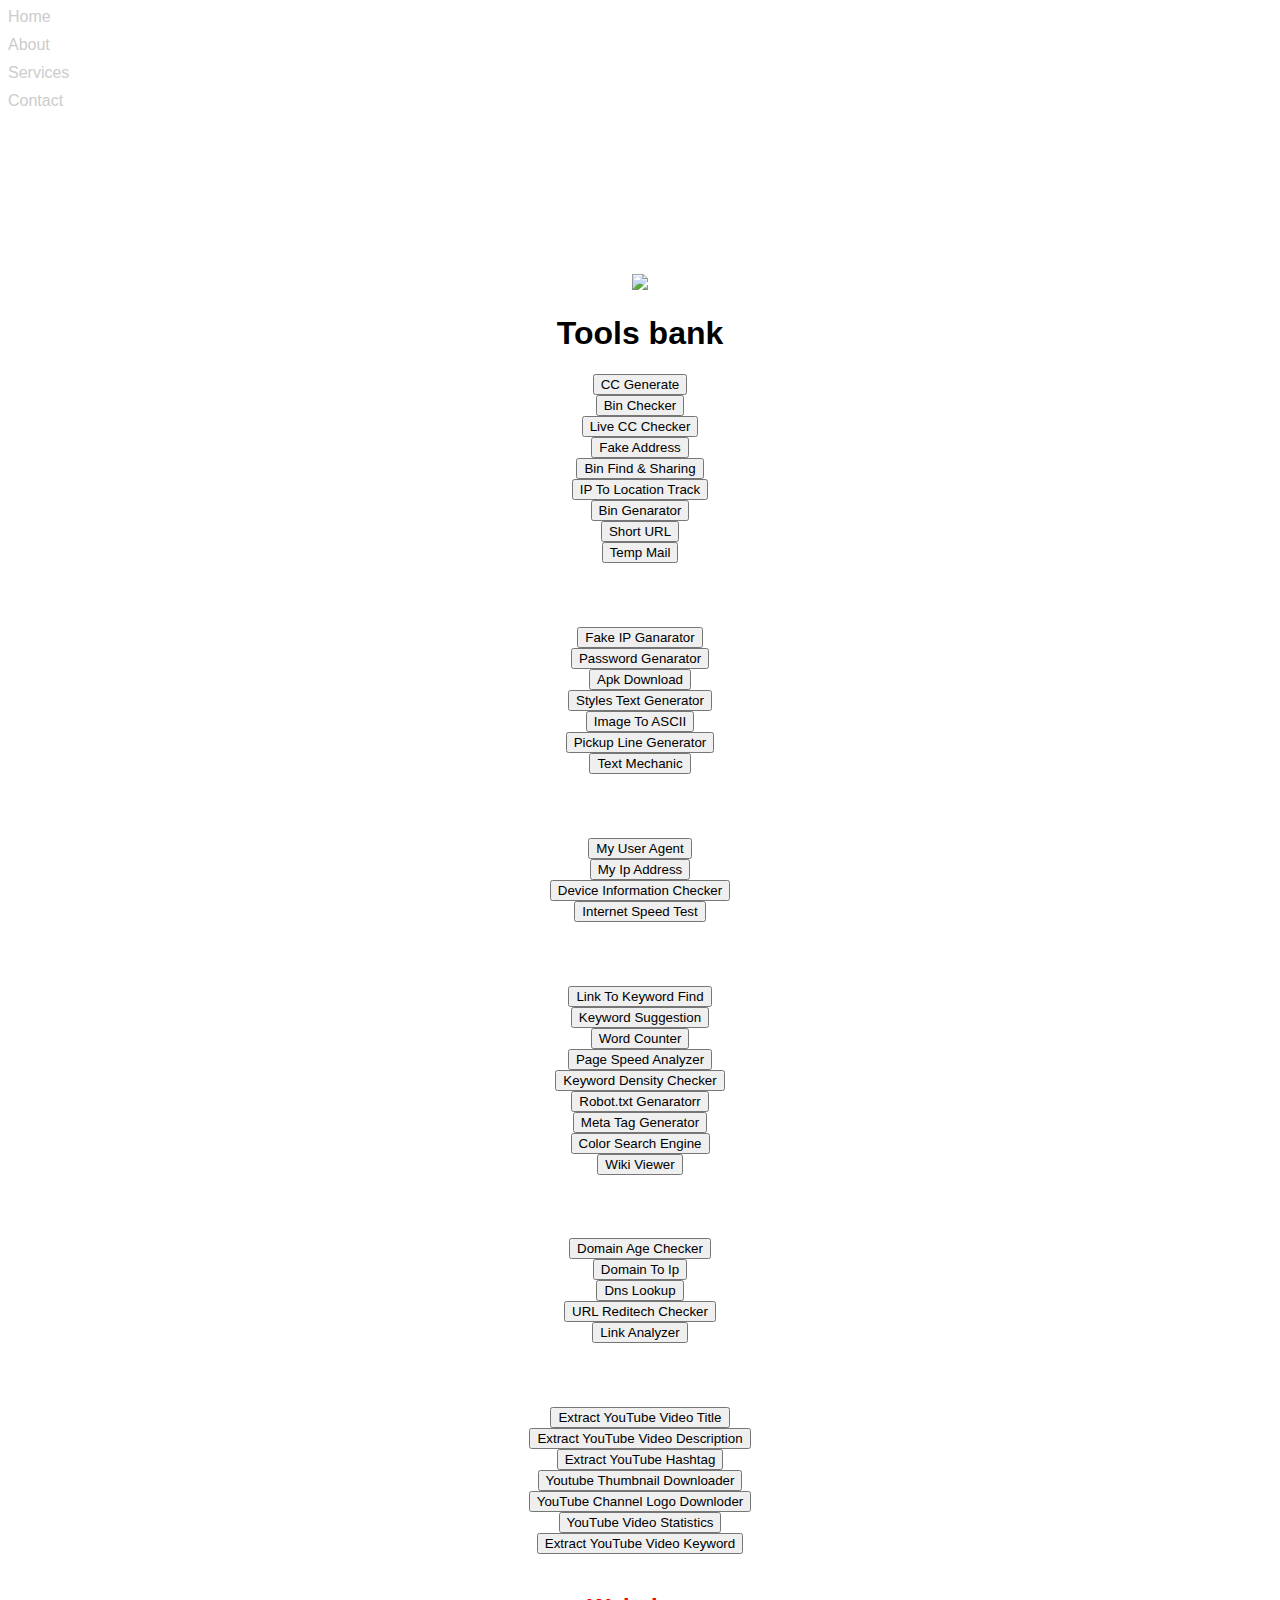
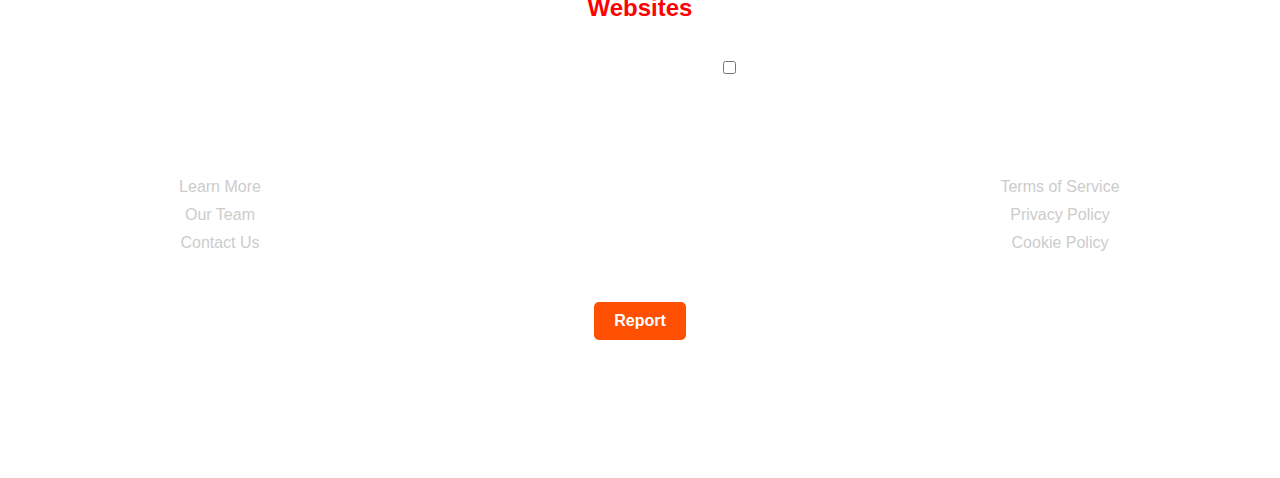
==== index (1).html @ 7ce21de6 "Add files via upload" ====
<!DOCTYPE html><html lang="en"><head>
<meta charset="UTF-8">
<title>Team CSB | Official Website</title>
<meta charset="UTF-8">
<meta name="viewport" content="width=device-width, initial-scale=1.0">
<link rel="Website Icon" type="png" href="/pics/1679702632233-removebg-preview.png">
<meta name="description" content="Team CSB Official Website">
<meta name="keywords" content="teamcsn, Moajjem404, Bin Ganarator, Bin Checker, Live CC Checker, Live CC Checker Free, Free Live CC Checker, Ip To Location Track, Location Track, Fake Address, Email Spoofing, Url Shorter, Team CSB Official Website, Teamp Mail, 10 Minit Mail, Trash Mail, 1 Time Mail, Fake IP, Password Genarator, Styles Text Generator, Pickup Line Generator, Ai Pickup Line Generator, Text Mechanic,  Device Information Checker, What Is My Ip, Internet Speed Test, Seo Tols, keywords Generator, Word Counter, Meta Tag Generator, Meta Tag Analyzer, keywords finder, keywords maker, Website Information Checker, Domain To Ip, DNS Lookup, Website keywords Finder, Keyword cheak">
<meta name="author" content="ROHAN ROY">
<script defer="" referrerpolicy="origin" src="js/s.js"></script><script src="js/p5.js"></script>
<script src="js/p5.sound.min.js"></script>
<script src="js/particles.min.js"></script>
<link rel="stylesheet" href="css/all.css" crossorigin="anonymous">
<link rel="preconnect" href="https://fonts.googleapis.com">
<link rel="preconnect" href="https://fonts.gstatic.com" crossorigin="">
<link href="https://fonts.googleapis.com/css2?family=Inconsolata:wght@200;300;400;500;600;700&amp;family=Poppins:wght@300;400&amp;family=Space+Mono:wght@400;700&amp;display=swap" rel="stylesheet">
<link rel="stylesheet" href="css/style.css">



<script async="" src="" crossorigin="anonymous"></script>
<title>Tools bank</title>
<script nonce="e6c0411c-4892-4689-993e-00384f4a4a67">try{(function(w,d){!function(bk,bl,bm,bn){if(bk.zaraz)console.error("zaraz is loaded twice");else{bk[bm]=bk[bm]||{};bk[bm].executed=[];bk.zaraz={deferred:[],listeners:[]};bk.zaraz._v="5807";bk.zaraz._n="e6c0411c-4892-4689-993e-00384f4a4a67";bk.zaraz.q=[];bk.zaraz._f=function(bo){return async function(){var bp=Array.prototype.slice.call(arguments);bk.zaraz.q.push({m:bo,a:bp})}};for(const bq of["track","set","debug"])bk.zaraz[bq]=bk.zaraz._f(bq);bk.zaraz.init=()=>{var br=bl.getElementsByTagName(bn)[0],bs=bl.createElement(bn),bt=bl.getElementsByTagName("title")[0];bt&&(bk[bm].t=bl.getElementsByTagName("title")[0].text);bk[bm].x=Math.random();bk[bm].w=bk.screen.width;bk[bm].h=bk.screen.height;bk[bm].j=bk.innerHeight;bk[bm].e=bk.innerWidth;bk[bm].l=bk.location.href;bk[bm].r=bl.referrer;bk[bm].k=bk.screen.colorDepth;bk[bm].n=bl.characterSet;bk[bm].o=(new Date).getTimezoneOffset();if(bk.dataLayer)for(const bx of Object.entries(Object.entries(dataLayer).reduce(((by,bz)=>({...by[1],...bz[1]})),{})))zaraz.set(bx[0],bx[1],{scope:"page"});bk[bm].q=[];for(;bk.zaraz.q.length;){const bA=bk.zaraz.q.shift();bk[bm].q.push(bA)}bs.defer=!0;for(const bB of[localStorage,sessionStorage])Object.keys(bB||{}).filter((bD=>bD.startsWith("_zaraz_"))).forEach((bC=>{try{bk[bm]["z_"+bC.slice(7)]=JSON.parse(bB.getItem(bC))}catch{bk[bm]["z_"+bC.slice(7)]=bB.getItem(bC)}}));bs.referrerPolicy="origin";bs.src="/cdn-cgi/zaraz/s.js?z="+btoa(encodeURIComponent(JSON.stringify(bk[bm])));br.parentNode.insertBefore(bs,br)};["complete","interactive"].includes(bl.readyState)?zaraz.init():bk.addEventListener("DOMContentLoaded",zaraz.init)}}(w,d,"zarazData","script");window.zaraz._p=async j=>new Promise((k=>{if(j){j.e&&j.e.forEach((l=>{try{const m=d.querySelector("script[nonce]"),n=m?.nonce||m?.getAttribute("nonce"),o=d.createElement("script");n&&(o.nonce=n);o.innerHTML=l;o.onload=()=>{d.head.removeChild(o)};d.head.appendChild(o)}catch(p){console.error(`Error executing script: ${l}\n`,p)}}));Promise.allSettled((j.f||[]).map((q=>fetch(q[0],q[1]))))}k()}));zaraz._p({"e":["(function(w,d){})(window,document)"]});})(window,document)}catch(e){throw fetch("/cdn-cgi/zaraz/t"),e;};</script><script>(function(w,d){})(window,document)</script><script>(function(w,d){})(window,document)</script><script>(function(w,d){})(window,document)</script><script>(function(w,d){})(window,document)</script></head>
<body>
<header>
<nav>
<ul>
<li><a href="">Home</a></li>
<li><a href="">About</a></li>
<li><a href="">Services</a></li>
<li><a href="">Contact</a></li>
</ul>
</nav>
</header>


<title>Tools bank</title>
<meta name="viewport" content="width=device-width, initial-scale=1.0">
<meta name="description" content="Tools bank">
<meta property="og:title" content=" By rohan roy">
<meta property="og:image" content="images/PicsArt_04-27-02.03.03.png">
<meta property="og:type" content="website">
<link rel="shortcut icon" type="image/x-icon" href="images/1679702632233-removebg-preview.png">
<script nonce="e6c0411c-4892-4689-993e-00384f4a4a67">try{(function(w,d){!function(bk,bl,bm,bn){if(bk.zaraz)console.error("zaraz is loaded twice");else{bk[bm]=bk[bm]||{};bk[bm].executed=[];bk.zaraz={deferred:[],listeners:[]};bk.zaraz._v="5807";bk.zaraz._n="e6c0411c-4892-4689-993e-00384f4a4a67";bk.zaraz.q=[];bk.zaraz._f=function(bo){return async function(){var bp=Array.prototype.slice.call(arguments);bk.zaraz.q.push({m:bo,a:bp})}};for(const bq of["track","set","debug"])bk.zaraz[bq]=bk.zaraz._f(bq);bk.zaraz.init=()=>{var br=bl.getElementsByTagName(bn)[0],bs=bl.createElement(bn),bt=bl.getElementsByTagName("title")[0];bt&&(bk[bm].t=bl.getElementsByTagName("title")[0].text);bk[bm].x=Math.random();bk[bm].w=bk.screen.width;bk[bm].h=bk.screen.height;bk[bm].j=bk.innerHeight;bk[bm].e=bk.innerWidth;bk[bm].l=bk.location.href;bk[bm].r=bl.referrer;bk[bm].k=bk.screen.colorDepth;bk[bm].n=bl.characterSet;bk[bm].o=(new Date).getTimezoneOffset();if(bk.dataLayer)for(const bx of Object.entries(Object.entries(dataLayer).reduce(((by,bz)=>({...by[1],...bz[1]})),{})))zaraz.set(bx[0],bx[1],{scope:"page"});bk[bm].q=[];for(;bk.zaraz.q.length;){const bA=bk.zaraz.q.shift();bk[bm].q.push(bA)}bs.defer=!0;for(const bB of[localStorage,sessionStorage])Object.keys(bB||{}).filter((bD=>bD.startsWith("_zaraz_"))).forEach((bC=>{try{bk[bm]["z_"+bC.slice(7)]=JSON.parse(bB.getItem(bC))}catch{bk[bm]["z_"+bC.slice(7)]=bB.getItem(bC)}}));bs.referrerPolicy="origin";bs.src="/cdn-cgi/zaraz/s.js?z="+btoa(encodeURIComponent(JSON.stringify(bk[bm])));br.parentNode.insertBefore(bs,br)};["complete","interactive"].includes(bl.readyState)?zaraz.init():bk.addEventListener("DOMContentLoaded",zaraz.init)}}(w,d,"zarazData","script");window.zaraz._p=async j=>new Promise((k=>{if(j){j.e&&j.e.forEach((l=>{try{const m=d.querySelector("script[nonce]"),n=m?.nonce||m?.getAttribute("nonce"),o=d.createElement("script");n&&(o.nonce=n);o.innerHTML=l;o.onload=()=>{d.head.removeChild(o)};d.head.appendChild(o)}catch(p){console.error(`Error executing script: ${l}\n`,p)}}));Promise.allSettled((j.f||[]).map((q=>fetch(q[0],q[1]))))}k()}));zaraz._p({"e":["(function(w,d){})(window,document)"]});})(window,document)}catch(e){throw fetch("/cdn-cgi/zaraz/t"),e;};</script>
<canvas class="background"></canvas>
<script src="js/script.js"></script>
<script>(function(){function c(){var b=a.contentDocument||a.contentWindow.document;if(b){var d=b.createElement('script');d.innerHTML="window.__CF$cv$params={r:'8ca4340d6f17b890',t:'MTcyNzUzMTQzNS4wMDAwMDA='};var a=document.createElement('script');a.nonce='';a.src='/cdn-cgi/challenge-platform/scripts/jsd/main.js';document.getElementsByTagName('head')[0].appendChild(a);";b.getElementsByTagName('head')[0].appendChild(d)}}if(document.body){var a=document.createElement('iframe');a.height=1;a.width=1;a.style.position='absolute';a.style.top=0;a.style.left=0;a.style.border='none';a.style.visibility='hidden';document.body.appendChild(a);if('loading'!==document.readyState)c();else if(window.addEventListener)document.addEventListener('DOMContentLoaded',c);else{var e=document.onreadystatechange||function(){};document.onreadystatechange=function(b){e(b);'loading'!==document.readyState&&(document.onreadystatechange=e,c())}}}})();</script><iframe height="1" width="1" style="position: absolute; top: 0px; left: 0px; border: none; visibility: hidden;"></iframe>


<center>
<img src="/pics/1679702632233-removebg-preview.png" "="" style="width: 40%">
<h1>Tools bank</h1>

<h1> </h1>
<div>
<button class="glow-on-hover" onclick="window.location.href='https://teamcsb.com/bin'">CC Generate</button>
</div>
<div>
<button class="glow-on-hover" onclick="window.location.href='https://teamcsb.com/bin-checker'">Bin Checker</button>
</div>
<div>
<div>
<button class="glow-on-hover" onclick="window.location.href='https://teamcsb.com/live-cc-checker'">Live CC Checker</button>
</div>
<div>
<button class="glow-on-hover" onclick="window.location.href='https://teamcsb.com/fake-address'">Fake Address</button>
<br>
</div>
<div>
<button class="glow-on-hover" onclick="window.location.href='https://teamcsb.com/bin-find-share'">Bin Find &amp; Sharing</button>
<br>
</div>
<div>
<button class="glow-on-hover" onclick="window.location.href='https://teamcsb.com/ip-to-info'">IP To Location Track </button>
<br>
</div>
<div>
<button class="glow-on-hover" onclick="window.location.href='https://www.teamcsb.com/bin-genarator'">Bin Genarator</button>
</div>
<div>
<button class="glow-on-hover" onclick="window.location.href='https://teamcsb.com/s'">Short URL</button>
</div>
<div>
<button class="glow-on-hover" onclick="window.location.href='https://teamcsb.com/temp-mail'">Temp Mail</button>
</div>
<div>
<h1> </h1>
<h3> Extra Tols</h3>
<h1> </h1>
</div>
<div>
<button class="glow-on-hover" onclick="window.location.href='https://teamcsb.com/fake-ip-generator/Random-IP-Generator-master'">Fake IP Ganarator</button>
</div>
<div>
<button class="glow-on-hover" onclick="window.location.href='https://teamcsb.com/password-generator'">Password Genarator</button>
</div>
<div>
<button class="glow-on-hover" onclick="window.location.href='https://teamcsb.com/apk'">Apk Download</button>
<br>
</div>
<div>
<button class="glow-on-hover" onclick="window.location.href='https://teamcsb.com/styles-text-generator'">Styles Text Generator</button>
</div>
<div>
<button class="glow-on-hover" onclick="window.location.href='https://teamcsb.com/art-image'">Image To ASCII</button>
</div>
<div>
<button class="glow-on-hover" onclick="window.location.href='https://teamcsb.com/pickup-line'">Pickup Line Generator</button>
</div>
<div>
<button class="glow-on-hover" onclick="window.location.href='https://teamcsb.com/text-mechanic'">Text Mechanic</button>
</div>
<div>
<h1> </h1>
<h3> Device Info Checker </h3>
<h1> </h1>
</div>
<div>
<button class="glow-on-hover" onclick="window.location.href='https://teamcsb.com/device/my-user-agent'">My User Agent </button>
</div>
<div>
<button class="glow-on-hover" onclick="window.location.href='https://teamcsb.com/device/my-ip/'">My Ip Address </button>
</div>
<div>
<button class="glow-on-hover" onclick="window.location.href='https://teamcsb.com/device/device-information/'">Device Information Checker</button>
</div>
<div>
<button class="glow-on-hover" onclick="window.location.href='https://teamcsb.com/device/speed-test'">Internet Speed Test</button>
</div>
<div>
<h1> </h1>
<h3> Seo Tols </h3>
<h1> </h1>
</div>
<div>
<button class="glow-on-hover" onclick="window.location.href='https://teamcsb.com/seo-tols/link-to-keyword'">Link To Keyword Find</button>
</div>
<div>
<button class="glow-on-hover" onclick="window.location.href='https://teamcsb.com/seo-tols/keyword-suggestion/'">Keyword Suggestion</button>
</div>
<div>
<button class="glow-on-hover" onclick="window.location.href='https://teamcsb.com/seo-tols/word-counter'">Word Counter</button>
</div>
<div>
<button class="glow-on-hover" onclick="window.location.href='https://teamcsb.com/seo-tols/Page-Speed-Analyzer'">Page Speed Analyzer</button>
</div>
<div>
<button class="glow-on-hover" onclick="window.location.href='https://teamcsb.com/speed-test'">Keyword Density Checker</button>
</div>
<div>
<button class="glow-on-hover" onclick="window.location.href='https://teamcsb.com/seo-tols/robot.txt-generator'">Robot.txt Genaratorr</button>
</div>
<div>
<button class="glow-on-hover" onclick="window.location.href='https://teamcsb.com/seo-tols/meta-tag-genarator/'">Meta Tag Generator </button>
</div>
<div>
<button class="glow-on-hover" onclick="window.location.href='https://teamcsb.com/seo-tols/color-search'">Color Search Engine </button>
</div>
<div>
<button class="glow-on-hover" onclick="window.location.href='https://teamcsb.com/seo-tols/wiki-viewer/'">Wiki Viewer </button>
</div>
</div>
<div>
<h1> </h1>
<h3> website Info Checker </h3>
<h1> </h1>
</div>
<div>
<button class="glow-on-hover" onclick="window.location.href='https://teamcsb.com/web-info/domain-age-checker'">Domain Age Checker</button>
</div>
<div>
<button class="glow-on-hover" onclick="window.location.href='https://teamcsb.com/web-info/domain-to-ip'">Domain To Ip</button>
</div>
<div>
<button class="glow-on-hover" onclick="window.location.href='https://teamcsb.com/web-info/dns-lookup'">Dns Lookup</button>
</div>
<div>
<button class="glow-on-hover" onclick="window.location.href='https://teamcsb.com/web-info/url-redirect-checker/'">URL Reditech Checker</button>
</div>
<div>
<button class="glow-on-hover" onclick="window.location.href='https://teamcsb.com/web-info/link-analyzer/'">Link Analyzer</button>
</div>

<div>
<h1> </h1>
<h3> YouTube Tools </h3>
<h1> </h1>
</div>
<div>
<button class="glow-on-hover" onclick="window.location.href='https://teamcsb.com/youtube-title-extractor'">Extract YouTube Video Title</button>
</div>
<div>
<button class="glow-on-hover" onclick="window.location.href='https://teamcsb.com/youtube-description-extractor'">Extract YouTube Video Description</button>
</div>
<div>
<button class="glow-on-hover" onclick="window.location.href='https://teamcsb.com/youtube-hashtag-extractor'">Extract YouTube Hashtag</button>
</div>
<div>
<button class="glow-on-hover" onclick="window.location.href='https://teamcsb.com/youtube-thumbnail-downloader'">Youtube Thumbnail Downloader</button>
</div>
<div>
<button class="glow-on-hover" onclick="window.location.href='https://teamcsb.com/youtube-channel-logo-downloader'">YouTube Channel Logo Downloder</button>
</div>
<div>
<button class="glow-on-hover" onclick="window.location.href='https://teamcsb.com/youtube-video-statistics'">YouTube Video Statistics</button>
</div>
<div>
<button class="glow-on-hover" onclick="window.location.href='https://teamcsb.com/youtube-tag-extractor/'">Extract YouTube Video Keyword</button>
</div>

<script nonce="e6c0411c-4892-4689-993e-00384f4a4a67">try{(function(w,d){!function(bk,bl,bm,bn){if(bk.zaraz)console.error("zaraz is loaded twice");else{bk[bm]=bk[bm]||{};bk[bm].executed=[];bk.zaraz={deferred:[],listeners:[]};bk.zaraz._v="5807";bk.zaraz._n="e6c0411c-4892-4689-993e-00384f4a4a67";bk.zaraz.q=[];bk.zaraz._f=function(bo){return async function(){var bp=Array.prototype.slice.call(arguments);bk.zaraz.q.push({m:bo,a:bp})}};for(const bq of["track","set","debug"])bk.zaraz[bq]=bk.zaraz._f(bq);bk.zaraz.init=()=>{var br=bl.getElementsByTagName(bn)[0],bs=bl.createElement(bn),bt=bl.getElementsByTagName("title")[0];bt&&(bk[bm].t=bl.getElementsByTagName("title")[0].text);bk[bm].x=Math.random();bk[bm].w=bk.screen.width;bk[bm].h=bk.screen.height;bk[bm].j=bk.innerHeight;bk[bm].e=bk.innerWidth;bk[bm].l=bk.location.href;bk[bm].r=bl.referrer;bk[bm].k=bk.screen.colorDepth;bk[bm].n=bl.characterSet;bk[bm].o=(new Date).getTimezoneOffset();if(bk.dataLayer)for(const bx of Object.entries(Object.entries(dataLayer).reduce(((by,bz)=>({...by[1],...bz[1]})),{})))zaraz.set(bx[0],bx[1],{scope:"page"});bk[bm].q=[];for(;bk.zaraz.q.length;){const bA=bk.zaraz.q.shift();bk[bm].q.push(bA)}bs.defer=!0;for(const bB of[localStorage,sessionStorage])Object.keys(bB||{}).filter((bD=>bD.startsWith("_zaraz_"))).forEach((bC=>{try{bk[bm]["z_"+bC.slice(7)]=JSON.parse(bB.getItem(bC))}catch{bk[bm]["z_"+bC.slice(7)]=bB.getItem(bC)}}));bs.referrerPolicy="origin";bs.src="/cdn-cgi/zaraz/s.js?z="+btoa(encodeURIComponent(JSON.stringify(bk[bm])));br.parentNode.insertBefore(bs,br)};["complete","interactive"].includes(bl.readyState)?zaraz.init():bk.addEventListener("DOMContentLoaded",zaraz.init)}}(w,d,"zarazData","script");window.zaraz._p=async j=>new Promise((k=>{if(j){j.e&&j.e.forEach((l=>{try{const m=d.querySelector("script[nonce]"),n=m?.nonce||m?.getAttribute("nonce"),o=d.createElement("script");n&&(o.nonce=n);o.innerHTML=l;o.onload=()=>{d.head.removeChild(o)};d.head.appendChild(o)}catch(p){console.error(`Error executing script: ${l}\n`,p)}}));Promise.allSettled((j.f||[]).map((q=>fetch(q[0],q[1]))))}k()}));zaraz._p({"e":["(function(w,d){})(window,document)"]});})(window,document)}catch(e){throw fetch("/cdn-cgi/zaraz/t"),e;};</script>


<style>
    body {
      font-family: Arial, sans-serif;
    }

    #slow-print {
      text-align: center;
      margin-top: 40px;
    }


    
    #slow-print .text {
      font-size: 24px;
      font-weight: bold;
      animation: slow-print 5s linear infinite;
    }
    
    #slow-print .red { color: red; }
    #slow-print .yellow { color: yellow; }
    #slow-print .green { color: green; }
  </style>
<script nonce="e6c0411c-4892-4689-993e-00384f4a4a67">try{(function(w,d){!function(bk,bl,bm,bn){if(bk.zaraz)console.error("zaraz is loaded twice");else{bk[bm]=bk[bm]||{};bk[bm].executed=[];bk.zaraz={deferred:[],listeners:[]};bk.zaraz._v="5807";bk.zaraz._n="e6c0411c-4892-4689-993e-00384f4a4a67";bk.zaraz.q=[];bk.zaraz._f=function(bo){return async function(){var bp=Array.prototype.slice.call(arguments);bk.zaraz.q.push({m:bo,a:bp})}};for(const bq of["track","set","debug"])bk.zaraz[bq]=bk.zaraz._f(bq);bk.zaraz.init=()=>{var br=bl.getElementsByTagName(bn)[0],bs=bl.createElement(bn),bt=bl.getElementsByTagName("title")[0];bt&&(bk[bm].t=bl.getElementsByTagName("title")[0].text);bk[bm].x=Math.random();bk[bm].w=bk.screen.width;bk[bm].h=bk.screen.height;bk[bm].j=bk.innerHeight;bk[bm].e=bk.innerWidth;bk[bm].l=bk.location.href;bk[bm].r=bl.referrer;bk[bm].k=bk.screen.colorDepth;bk[bm].n=bl.characterSet;bk[bm].o=(new Date).getTimezoneOffset();if(bk.dataLayer)for(const bx of Object.entries(Object.entries(dataLayer).reduce(((by,bz)=>({...by[1],...bz[1]})),{})))zaraz.set(bx[0],bx[1],{scope:"page"});bk[bm].q=[];for(;bk.zaraz.q.length;){const bA=bk.zaraz.q.shift();bk[bm].q.push(bA)}bs.defer=!0;for(const bB of[localStorage,sessionStorage])Object.keys(bB||{}).filter((bD=>bD.startsWith("_zaraz_"))).forEach((bC=>{try{bk[bm]["z_"+bC.slice(7)]=JSON.parse(bB.getItem(bC))}catch{bk[bm]["z_"+bC.slice(7)]=bB.getItem(bC)}}));bs.referrerPolicy="origin";bs.src="/cdn-cgi/zaraz/s.js?z="+btoa(encodeURIComponent(JSON.stringify(bk[bm])));br.parentNode.insertBefore(bs,br)};["complete","interactive"].includes(bl.readyState)?zaraz.init():bk.addEventListener("DOMContentLoaded",zaraz.init)}}(w,d,"zarazData","script");window.zaraz._p=async j=>new Promise((k=>{if(j){j.e&&j.e.forEach((l=>{try{const m=d.querySelector("script[nonce]"),n=m?.nonce||m?.getAttribute("nonce"),o=d.createElement("script");n&&(o.nonce=n);o.innerHTML=l;o.onload=()=>{d.head.removeChild(o)};d.head.appendChild(o)}catch(p){console.error(`Error executing script: ${l}\n`,p)}}));Promise.allSettled((j.f||[]).map((q=>fetch(q[0],q[1]))))}k()}));zaraz._p({"e":["(function(w,d){})(window,document)"]});})(window,document)}catch(e){throw fetch("/cdn-cgi/zaraz/t"),e;};</script>

<div id="slow-print">
<span class="text red">Websit</span>
</div>
<script>
    const textElement = document.querySelector('#slow-print .text');
    const phrases = [
      { text: 'Websites Version 1.3.0', class: 'red' },
      { text: 'Add 15+ New Tols', class: 'yellow' },
      { text: 'Thanks For Support Us', class: 'green' }
    ];

    function slowPrint(index) {
      const phrase = phrases[index];
      const text = phrase.text;
      const textArray = text.split('');
      let printedText = '';
      let currentIndex = 0;

      const intervalId = setInterval(() => {
        printedText += textArray[currentIndex];
        textElement.textContent = printedText;
        textElement.className = `text ${phrase.class}`;

        currentIndex++;

        if (currentIndex === textArray.length) {
          clearInterval(intervalId);
          setTimeout(() => {
            slowPrint((index + 1) % phrases.length);
          }, 500);
        }
      }, 80);
    }

    slowPrint(0);
  </script>


<br>
<div>
</div>
<br>
<div>
</div>

<label for="update-checkbox" style="color: white; font-size: 18px;">Show update &amp; notice:</label>
<input type="checkbox" id="update-checkbox" style="margin-right: 10px;">
<br>

<div id="update-notice" style="display: none; background-color: dark; color: red; border: 2px solid black; border-radius: 10px; padding: 20px; margin-bottom: 20px;">
<h3 style="font-size: 24px; font-weight: bold; margin-top: 0;" "color:="" blue;"="">Update &amp; Notice:</h3>
<h3 id="update-message" style="font-size: 18px; line-height: 1.5; margin-bottom: 0;">The website </h3> <h4>See Update And Notice<a href="" target="style=" color:"="" red;"=""> Click Here</a>
</h4></div>
<script>
  // Get the update checkbox element
  var checkbox = document.getElementById("update-checkbox");
  
  // Get the update notice element
  var notice = document.getElementById("update-notice");
  
  // Get the update message element
  var message = document.getElementById("update-message");
  
  // Split the message into characters
  var chars = message.innerHTML.split("");
  
  // Clear the message
  message.innerHTML = "";
  
  // Loop through each character and add it to the message slowly
  chars.forEach(function(char, index) {
    setTimeout(function() {
      message.innerHTML += char;
    }, index * 50);
  });
  
  // Add event listener for checkbox
  checkbox.addEventListener("change", function() {
    // Show or hide the update notice depending on the checkbox value
    if (this.checked) {
      notice.style.display = "block";
    } else {
      notice.style.display = "none";
    }
  });
</script>
<link rel="stylesheet" href="css/all.min.css">
<style>
  /* Footer styles */
  footer {
    
    padding: 40px 0;
    color: #fff;
    font-family: Arial, sans-serif;
  }

  .footer-container {
    max-width: 1200px;
    margin: 0 auto;
    display: flex;
    justify-content: space-between;
  }

  .footer-column {
    width: 30%;
  }

  h3 {
    font-size: 18px;
    font-weight: bold;
    margin-bottom: 20px;
    color: #fff;
  }

  p {
    font-size: 14px;
    line-height: 1.5;
    margin-bottom: 15px;
  }

  ul {
    list-style: none;
    padding: 0;
    margin: 0;
  }

  li {
    margin-bottom: 10px;
  }

  a {
    color: #ccc;
    text-decoration: none;
  }

  .social-media-links li {
    display: inline-block;
    margin-right: 10px;
  }

  .social-media-links a {
    color: #ccc;
    font-size: 20px;
    transition: color 0.3s ease;
  }

  .social-media-links a:hover {
    color: #fff;
  }

  .report-button {
    display: inline-block;
    padding: 10px 20px;
    background-color: #ff4f00;
    color: #fff;
    border-radius: 5px;
    text-decoration: none;
    transition: background-color 0.3s ease;
    font-weight: bold;
  }

  .report-button:hover {
    background-color: #ff6600;
  }

  .footer-bottom {
    text-align: center;
    margin-top: 40px;
  }

  .footer-bottom p {
    font-size: 12px;
    color: #999;
    margin-bottom: 0;
  }
</style>
<footer>
<div class="footer-container">
<div class="footer-column">
<h3>About Us</h3>
<ul>
<li><a href="">Learn More</a></li>
<li><a href="h/">Our Team</a></li>
<li><a href="h">Contact Us</a></li>
</ul>
</div>
<div class="footer-column">
<h3>Stay Connected</h3>
<ul class="social-media-links">
<li><a href="/"><i class="fab fa-facebook-f"></i></a></li>
<li><a href=""><i class="fab fa-youtube"></i></a></li>
<li><a href=""><i class="fab fa-github"></i></a></li>
</ul>
</div>
<div class="footer-column">
<h3>Legal</h3>
<ul>
<li><a href="terms.php">Terms of Service</a></li>
<li><a href="privacy.php">Privacy Policy</a></li>
<li><a href="cookie-policy.php">Cookie Policy</a></li>
</ul>
</div>
</div>
<div class="footer-bottom">
<a href="" class="report-button">Report</a>
</div>
</footer>
<footer style="color: white; padding: 20px; text-align: center;">
<p>© Rohan roy</p>
</footer>
</center></body></html>
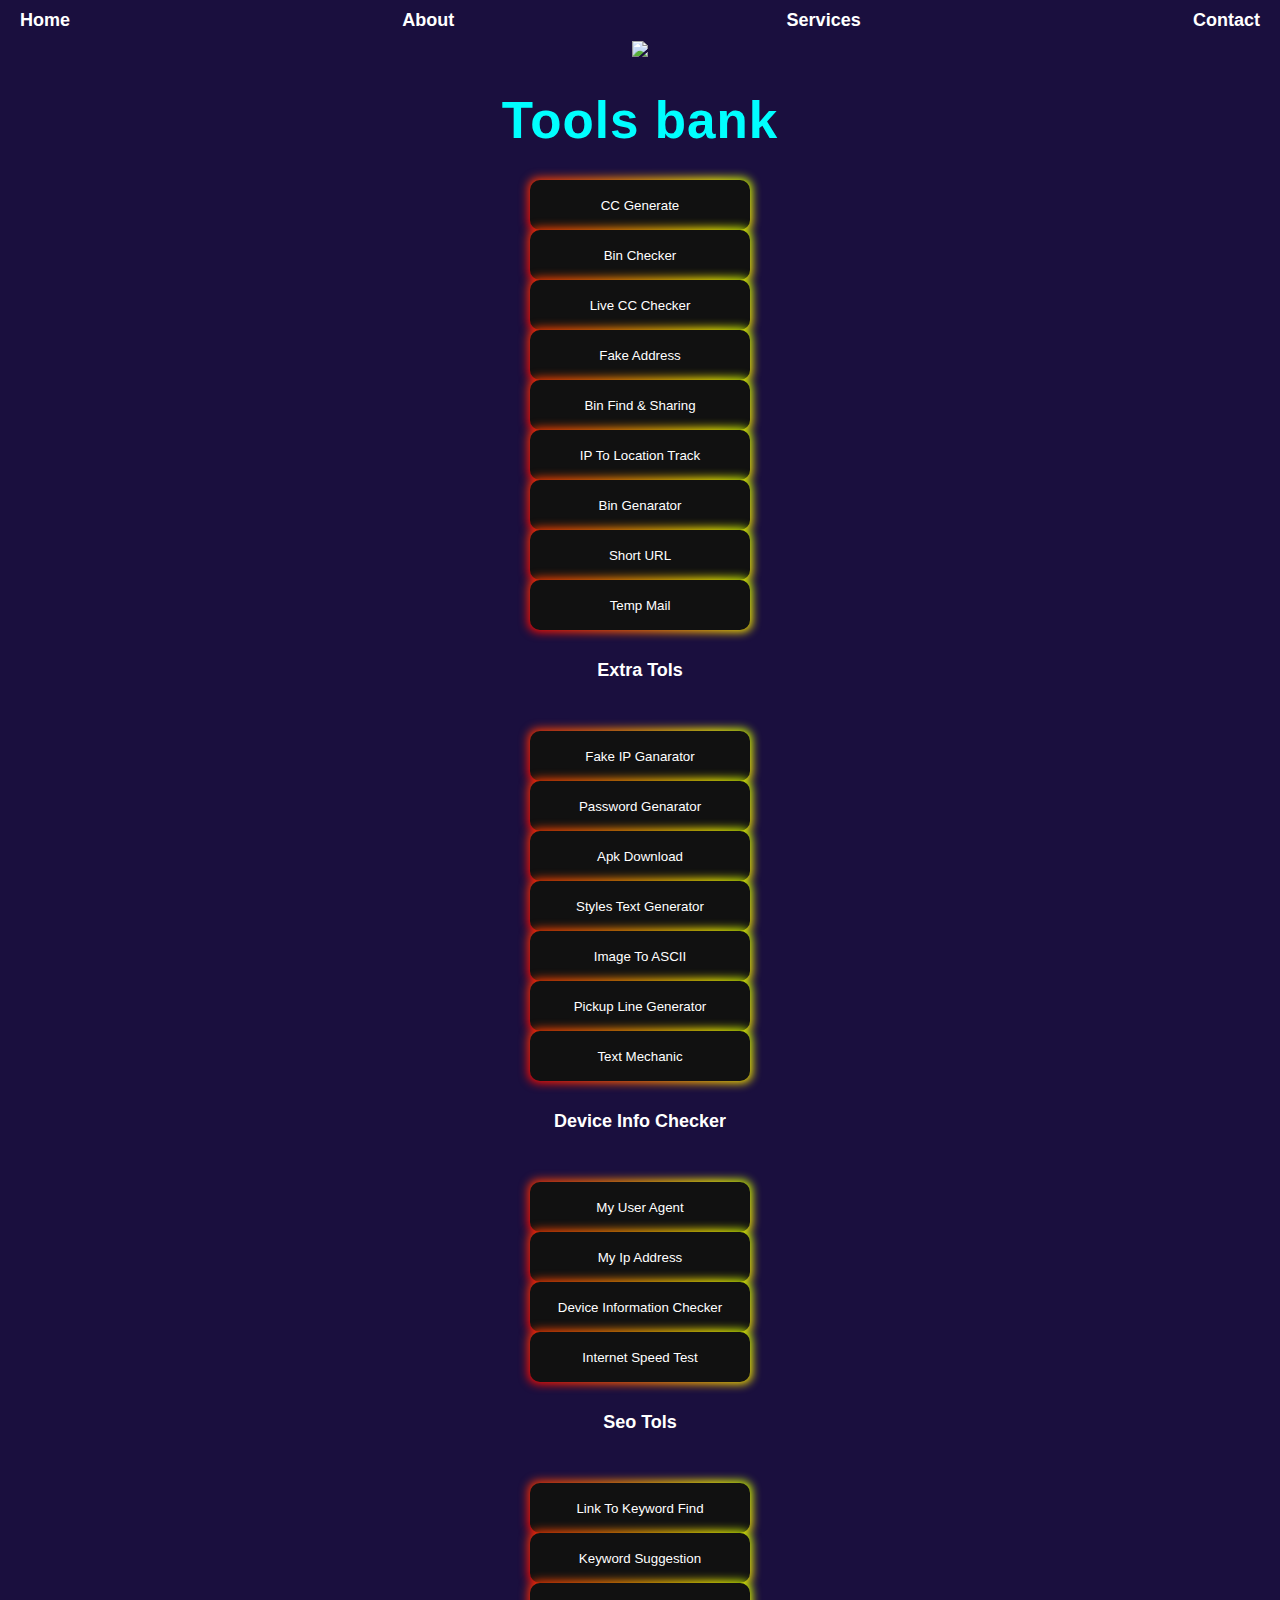
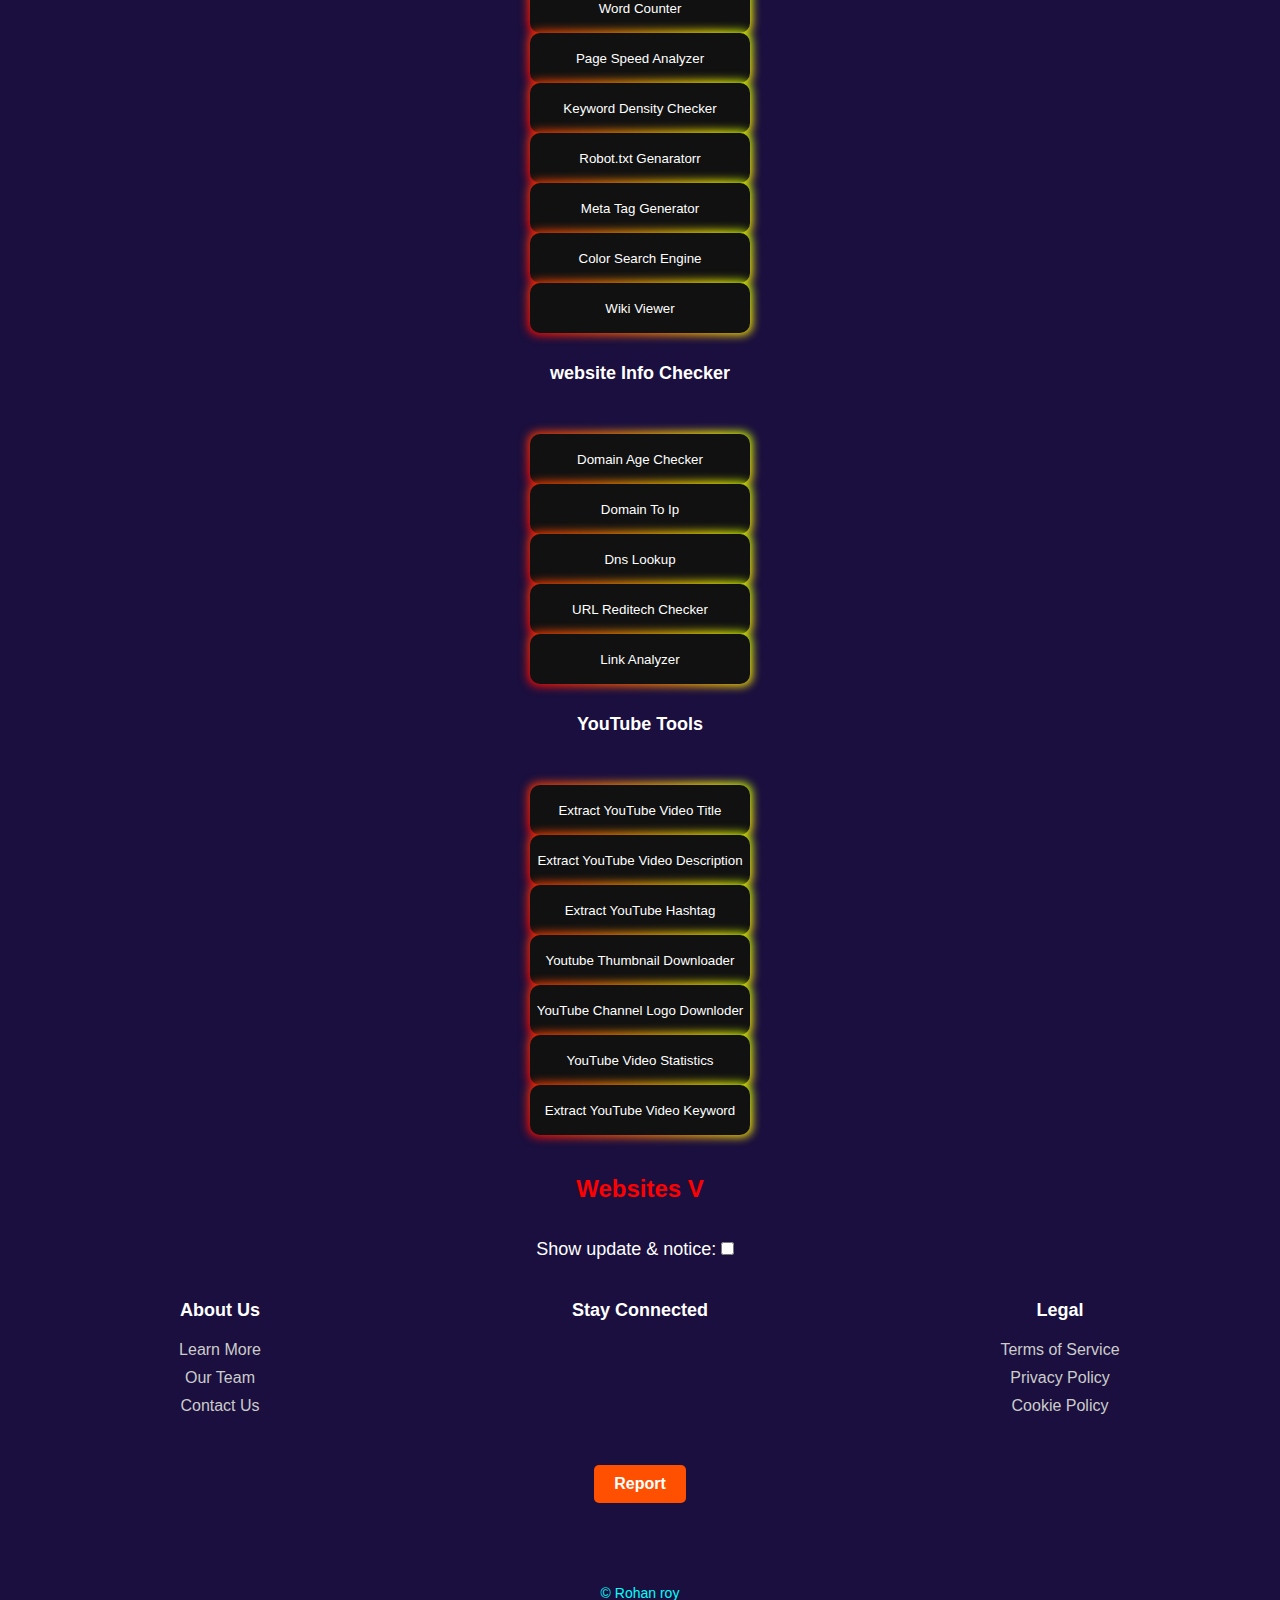
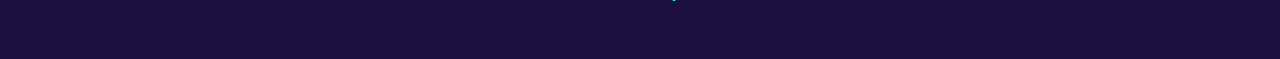
==== commit 906a9def: "Update index (1).html" ====
--- a/index (1).html
+++ b/index (1).html
@@ -5,16 +5,16 @@
 <meta name="viewport" content="width=device-width, initial-scale=1.0">
 <link rel="Website Icon" type="png" href="/pics/1679702632233-removebg-preview.png">
 <meta name="description" content="Team CSB Official Website">
-<meta name="keywords" content="teamcsn, Moajjem404, Bin Ganarator, Bin Checker, Live CC Checker, Live CC Checker Free, Free Live CC Checker, Ip To Location Track, Location Track, Fake Address, Email Spoofing, Url Shorter, Team CSB Official Website, Teamp Mail, 10 Minit Mail, Trash Mail, 1 Time Mail, Fake IP, Password Genarator, Styles Text Generator, Pickup Line Generator, Ai Pickup Line Generator, Text Mechanic,  Device Information Checker, What Is My Ip, Internet Speed Test, Seo Tols, keywords Generator, Word Counter, Meta Tag Generator, Meta Tag Analyzer, keywords finder, keywords maker, Website Information Checker, Domain To Ip, DNS Lookup, Website keywords Finder, Keyword cheak">
+<meta name="keywords" content="tool bank, rohan roy, Bin Ganarator, Bin Checker, Live CC Checker, Live CC Checker Free, Free Live CC Checker, Ip To Location Track, Location Track, Fake Address, Email Spoofing, Url Shorter, Team CSB Official Website, Teamp Mail, 10 Minit Mail, Trash Mail, 1 Time Mail, Fake IP, Password Genarator, Styles Text Generator, Pickup Line Generator, Ai Pickup Line Generator, Text Mechanic,  Device Information Checker, What Is My Ip, Internet Speed Test, Seo Tols, keywords Generator, Word Counter, Meta Tag Generator, Meta Tag Analyzer, keywords finder, keywords maker, Website Information Checker, Domain To Ip, DNS Lookup, Website keywords Finder, Keyword cheak">
 <meta name="author" content="ROHAN ROY">
 <script defer="" referrerpolicy="origin" src="js/s.js"></script><script src="js/p5.js"></script>
 <script src="js/p5.sound.min.js"></script>
 <script src="js/particles.min.js"></script>
-<link rel="stylesheet" href="css/all.css" crossorigin="anonymous">
+<link rel="stylesheet" href="Css/all.css" crossorigin="anonymous">
 <link rel="preconnect" href="https://fonts.googleapis.com">
 <link rel="preconnect" href="https://fonts.gstatic.com" crossorigin="">
 <link href="https://fonts.googleapis.com/css2?family=Inconsolata:wght@200;300;400;500;600;700&amp;family=Poppins:wght@300;400&amp;family=Space+Mono:wght@400;700&amp;display=swap" rel="stylesheet">
-<link rel="stylesheet" href="css/style.css">
+<link rel="stylesheet" href="Css/style.css">
 
 
 
@@ -321,7 +321,7 @@
     }
   });
 </script>
-<link rel="stylesheet" href="css/all.min.css">
+<link rel="stylesheet" href="Css/all.min.css">
 <style>
   /* Footer styles */
   footer {
@@ -445,4 +445,4 @@
 <footer style="color: white; padding: 20px; text-align: center;">
 <p>© Rohan roy</p>
 </footer>
-</center></body></html>+</center></body></html>
--- a/Css/style.css
+++ b/Css/style.css
@@ -0,0 +1 @@
+*{margin:0;padding:0;box-sizing:border-box}body{height:100vh;width:100%;background-size:cover;background-image:linear-gradient(-70deg,#1a0f3e 100%,#6457c6 100%);height:100vh;color:#919191;font-family:space mono,monospace;font-size:16px}main{height:90vh;display:flex}.main{display:flex;justify-content:flex-start;flex-direction:column;align-items:left;border-left:2px dotted #0ff;padding-left:60px}.hero{margin-top:153px}h1{color:#0ff;padding-top:30px;letter-spacing:1px;font-size:4vw;transition:transform .7s ease}h2{color:#0ff;padding-top:10px;letter-spacing:5px;font-size:3vw;transition:transform .7s ease}h1:hover{color:#f09;transform:scale(1.05)}h2:hover{color:#f09;transform:scale(1.03)}.button{width:200px;text-align:center;font-size:1.8vw;padding:7px 12px;margin-top:40px;border-radius:6px;border:1px solid #0ff;transition:transform .7s ease}.button:hover{transform:scale(1.2)}aside{width:10%;display:flex;flex-direction:column;justify-content:center;align-items:center}footer{text-align:center;margin:0 auto}p{color:#0ff;text-align:center;padding:20px;font-size:.7em}i{color:#e5e1e1;margin:15px;transition:transform .7s ease}i:hover{-ms-transform:scale(1.2);-webkit-transform:scale(1.2);transform:scale(1.2);color:#0ff}a{text-decoration:none;color:#0ff}a:hover{color:#f09}#loader{zoom:1;display:block;width:22px;height:16px;margin:0 auto;bottom:0;animation:wait .8s steps(1,start) infinite;background:linear-gradient( 0deg,#f4f5fa 1px,transparent 0,transparent 8px,#f4f5fa 8px ),linear-gradient(90deg,#f4f5fa 1px,#f6f9fb 0,#f6f9fb 3px,#f4f5fa 3px),linear-gradient( 0deg,#ececf5 1px,transparent 0,transparent 8px,#ececf5 8px ),linear-gradient(90deg,#ececf5 1px,#f2f3f9 0,#f2f3f9 3px,#ececf5 3px),linear-gradient( 0deg,#e7eaf4 1px,transparent 0,transparent 8px,#e7eaf4 8px ),linear-gradient(90deg,#e7eaf4 1px,#eef1f8 0,#eef1f8 3px,#e7eaf4 3px),linear-gradient( 0deg,#b9bedd 1px,transparent 0,transparent 10px,#b9bedd 10px ),linear-gradient(90deg,#b9bedd 1px,#d0d5e8 0,#d0d5e8 3px,#b9bedd 3px),linear-gradient( 0deg,#9fa6d2 1px,transparent 0,transparent 15px,#9fa6d2 15px ),linear-gradient(90deg,#9fa6d2 1px,#c0c5e1 0,#c0c5e1 3px,#9fa6d2 3px),linear-gradient( 0deg,#8490c6 1px,transparent 0,transparent 15px,#8490c6 15px ),linear-gradient(90deg,#8490c6 1px,#aeb5da 0,#aeb5da 3px,#8490c6 3px);background-repeat:no-repeat;background-size:4px 9px,4px 9px,4px 9px,4px 9px,4px 9px,4px 9px,4px 11px,4px 11px,4px 16px,4px 16px,4px 16px,4px 16px;background-position:-4px 3px,-4px 3px,-4px 3px,-4px 3px,-4px 3px,-4px 3px,-4px 2px,-4px 2px,-4px 0,-4px 0,-4px 0,-4px 0}#timedate{text-align:left;color:#0ff;padding-top:30px}.background{position:absolute;height:100vh;top:0;bottom:0;left:0;right:0;z-index:-1}@media screen and (max-width:576px){h1{font-size:10vw}h2{font-size:5vw}.button{font-size:3vw;width:180px}}.pagination{display:flex;justify-content:center;margin-top:20px}.pagination button{background-color:#007bff;color:#fff;border:none;padding:10px 20px;cursor:pointer}.pagination button:hover{background-color:#0056b3}html,body{margin:0;padding:0;width:100%;height:100vh;display:flex;flex-direction:column;background:}.glow-on-hover{width:220px;height:50px;border:none;outline:none;color:#fff;background:#111;cursor:pointer;position:relative;z-index:0;border-radius:10px}.glow-on-hover:before{content:'';background:linear-gradient( 45deg,#ff0000,#ff7300,#fffb00,#48ff00,#00ffd5,#002bff,#7a00ff,#ff00c8,#ff0000 );position:absolute;top:-2px;left:-2px;background-size:400%;z-index:-1;filter:blur(5px);width:calc(100% + 4px);height:calc(100% + 4px);animation:glowing 20s linear infinite;opacity:1;border-radius:10px}.glow-on-hover:active{color:#000}.glow-on-hover:active:after{background:0 0}.glow-on-hover:after{z-index:-1;content:'';position:absolute;width:100%;height:100%;background:#111;left:0;top:0;border-radius:10px}@keyframes glowing{0%{background-position:0 0}50%{background-position:400% 0}100%{background-position:0 0}}header{background-color:dark;color:#fff;padding:10px}nav ul{list-style:none;margin:0;padding:0;display:flex;justify-content:space-between;align-items:center}nav li{margin:0 10px}nav a{color:#fff;text-decoration:none;font-weight:700;font-size:18px}nav a:hover{border-bottom:2px solid #fff}--- a/Css/all.min.css
+++ b/Css/all.min.css
@@ -0,0 +1,5 @@
+/*!
+ * Font Awesome Free 5.15.3 by @fontawesome - https://fontawesome.com
+ * License - https://fontawesome.com/license/free (Icons: CC BY 4.0, Fonts: SIL OFL 1.1, Code: MIT License)
+ */
+.fa,.fab,.fad,.fal,.far,.fas{-moz-osx-font-smoothing:grayscale;-webkit-font-smoothing:antialiased;display:inline-block;font-style:normal;font-variant:normal;text-rendering:auto;line-height:1}.fa-lg{font-size:1.33333em;line-height:.75em;vertical-align:-.0667em}.fa-xs{font-size:.75em}.fa-sm{font-size:.875em}.fa-1x{font-size:1em}.fa-2x{font-size:2em}.fa-3x{font-size:3em}.fa-4x{font-size:4em}.fa-5x{font-size:5em}.fa-6x{font-size:6em}.fa-7x{font-size:7em}.fa-8x{font-size:8em}.fa-9x{font-size:9em}.fa-10x{font-size:10em}.fa-fw{text-align:center;width:1.25em}.fa-ul{list-style-type:none;margin-left:2.5em;padding-left:0}.fa-ul>li{position:relative}.fa-li{left:-2em;position:absolute;text-align:center;width:2em;line-height:inherit}.fa-border{border:.08em solid #eee;border-radius:.1em;padding:.2em .25em .15em}.fa-pull-left{float:left}.fa-pull-right{float:right}.fa.fa-pull-left,.fab.fa-pull-left,.fal.fa-pull-left,.far.fa-pull-left,.fas.fa-pull-left{margin-right:.3em}.fa.fa-pull-right,.fab.fa-pull-right,.fal.fa-pull-right,.far.fa-pull-right,.fas.fa-pull-right{margin-left:.3em}.fa-spin{-webkit-animation:fa-spin 2s linear infinite;animation:fa-spin 2s linear infinite}.fa-pulse{-webkit-animation:fa-spin 1s steps(8) infinite;animation:fa-spin 1s steps(8) infinite}@-webkit-keyframes fa-spin{0%{-webkit-transform:rotate(0deg);transform:rotate(0deg)}to{-webkit-transform:rotate(1turn);transform:rotate(1turn)}}@keyframes fa-spin{0%{-webkit-transform:rotate(0deg);transform:rotate(0deg)}to{-webkit-transform:rotate(1turn);transform:rotate(1turn)}}.fa-rotate-90{-ms-filter:"progid:DXImageTransform.Microsoft.BasicImage(rotation=1)";-webkit-transform:rotate(90deg);transform:rotate(90deg)}.fa-rotate-180{-ms-filter:"progid:DXImageTransform.Microsoft.BasicImage(rotation=2)";-webkit-transform:rotate(180deg);transform:rotate(180deg)}.fa-rotate-270{-ms-filter:"progid:DXImageTransform.Microsoft.BasicImage(rotation=3)";-webkit-transform:rotate(270deg);transform:rotate(270deg)}.fa-flip-horizontal{-ms-filter:"progid:DXImageTransform.Microsoft.BasicImage(rotation=0, mirror=1)";-webkit-transform:scaleX(-1);transform:scaleX(-1)}.fa-flip-vertical{-webkit-transform:scaleY(-1);transform:scaleY(-1)}.fa-flip-both,.fa-flip-horizontal.fa-flip-vertical,.fa-flip-vertical{-ms-filter:"progid:DXImageTransform.Microsoft.BasicImage(rotation=2, mirror=1)"}.fa-flip-both,.fa-flip-horizontal.fa-flip-vertical{-webkit-transform:scale(-1);transform:scale(-1)}:root .fa-flip-both,:root .fa-flip-horizontal,:root .fa-flip-vertical,:root .fa-rotate-90,:root .fa-rotate-180,:root .fa-rotate-270{-webkit-filter:none;filter:none}.fa-stack{display:inline-block;height:2em;line-height:2em;position:relative;vertical-align:middle;width:2.5em}.fa-stack-1x,.fa-stack-2x{left:0;position:absolute;text-align:center;width:100%}.fa-stack-1x{line-height:inherit}.fa-stack-2x{font-size:2em}.fa-inverse{color:#fff}.fa-500px:before{content:"\f26e"}.fa-accessible-icon:before{content:"\f368"}.fa-accusoft:before{content:"\f369"}.fa-acquisitions-incorporated:before{content:"\f6af"}.fa-ad:before{content:"\f641"}.fa-address-book:before{content:"\f2b9"}.fa-address-card:before{content:"\f2bb"}.fa-adjust:before{content:"\f042"}.fa-adn:before{content:"\f170"}.fa-adversal:before{content:"\f36a"}.fa-affiliatetheme:before{content:"\f36b"}.fa-air-freshener:before{content:"\f5d0"}.fa-airbnb:before{content:"\f834"}.fa-algolia:before{content:"\f36c"}.fa-align-center:before{content:"\f037"}.fa-align-justify:before{content:"\f039"}.fa-align-left:before{content:"\f036"}.fa-align-right:before{content:"\f038"}.fa-alipay:before{content:"\f642"}.fa-allergies:before{content:"\f461"}.fa-amazon:before{content:"\f270"}.fa-amazon-pay:before{content:"\f42c"}.fa-ambulance:before{content:"\f0f9"}.fa-american-sign-language-interpreting:before{content:"\f2a3"}.fa-amilia:before{content:"\f36d"}.fa-anchor:before{content:"\f13d"}.fa-android:before{content:"\f17b"}.fa-angellist:before{content:"\f209"}.fa-angle-double-down:before{content:"\f103"}.fa-angle-double-left:before{content:"\f100"}.fa-angle-double-right:before{content:"\f101"}.fa-angle-double-up:before{content:"\f102"}.fa-angle-down:before{content:"\f107"}.fa-angle-left:before{content:"\f104"}.fa-angle-right:before{content:"\f105"}.fa-angle-up:before{content:"\f106"}.fa-angry:before{content:"\f556"}.fa-angrycreative:before{content:"\f36e"}.fa-angular:before{content:"\f420"}.fa-ankh:before{content:"\f644"}.fa-app-store:before{content:"\f36f"}.fa-app-store-ios:before{content:"\f370"}.fa-apper:before{content:"\f371"}.fa-apple:before{content:"\f179"}.fa-apple-alt:before{content:"\f5d1"}.fa-apple-pay:before{content:"\f415"}.fa-archive:before{content:"\f187"}.fa-archway:before{content:"\f557"}.fa-arrow-alt-circle-down:before{content:"\f358"}.fa-arrow-alt-circle-left:before{content:"\f359"}.fa-arrow-alt-circle-right:before{content:"\f35a"}.fa-arrow-alt-circle-up:before{content:"\f35b"}.fa-arrow-circle-down:before{content:"\f0ab"}.fa-arrow-circle-left:before{content:"\f0a8"}.fa-arrow-circle-right:before{content:"\f0a9"}.fa-arrow-circle-up:before{content:"\f0aa"}.fa-arrow-down:before{content:"\f063"}.fa-arrow-left:before{content:"\f060"}.fa-arrow-right:before{content:"\f061"}.fa-arrow-up:before{content:"\f062"}.fa-arrows-alt:before{content:"\f0b2"}.fa-arrows-alt-h:before{content:"\f337"}.fa-arrows-alt-v:before{content:"\f338"}.fa-artstation:before{content:"\f77a"}.fa-assistive-listening-systems:before{content:"\f2a2"}.fa-asterisk:before{content:"\f069"}.fa-asymmetrik:before{content:"\f372"}.fa-at:before{content:"\f1fa"}.fa-atlas:before{content:"\f558"}.fa-atlassian:before{content:"\f77b"}.fa-atom:before{content:"\f5d2"}.fa-audible:before{content:"\f373"}.fa-audio-description:before{content:"\f29e"}.fa-autoprefixer:before{content:"\f41c"}.fa-avianex:before{content:"\f374"}.fa-aviato:before{content:"\f421"}.fa-award:before{content:"\f559"}.fa-aws:before{content:"\f375"}.fa-baby:before{content:"\f77c"}.fa-baby-carriage:before{content:"\f77d"}.fa-backspace:before{content:"\f55a"}.fa-backward:before{content:"\f04a"}.fa-bacon:before{content:"\f7e5"}.fa-bacteria:before{content:"\e059"}.fa-bacterium:before{content:"\e05a"}.fa-bahai:before{content:"\f666"}.fa-balance-scale:before{content:"\f24e"}.fa-balance-scale-left:before{content:"\f515"}.fa-balance-scale-right:before{content:"\f516"}.fa-ban:before{content:"\f05e"}.fa-band-aid:before{content:"\f462"}.fa-bandcamp:before{content:"\f2d5"}.fa-barcode:before{content:"\f02a"}.fa-bars:before{content:"\f0c9"}.fa-baseball-ball:before{content:"\f433"}.fa-basketball-ball:before{content:"\f434"}.fa-bath:before{content:"\f2cd"}.fa-battery-empty:before{content:"\f244"}.fa-battery-full:before{content:"\f240"}.fa-battery-half:before{content:"\f242"}.fa-battery-quarter:before{content:"\f243"}.fa-battery-three-quarters:before{content:"\f241"}.fa-battle-net:before{content:"\f835"}.fa-bed:before{content:"\f236"}.fa-beer:before{content:"\f0fc"}.fa-behance:before{content:"\f1b4"}.fa-behance-square:before{content:"\f1b5"}.fa-bell:before{content:"\f0f3"}.fa-bell-slash:before{content:"\f1f6"}.fa-bezier-curve:before{content:"\f55b"}.fa-bible:before{content:"\f647"}.fa-bicycle:before{content:"\f206"}.fa-biking:before{content:"\f84a"}.fa-bimobject:before{content:"\f378"}.fa-binoculars:before{content:"\f1e5"}.fa-biohazard:before{content:"\f780"}.fa-birthday-cake:before{content:"\f1fd"}.fa-bitbucket:before{content:"\f171"}.fa-bitcoin:before{content:"\f379"}.fa-bity:before{content:"\f37a"}.fa-black-tie:before{content:"\f27e"}.fa-blackberry:before{content:"\f37b"}.fa-blender:before{content:"\f517"}.fa-blender-phone:before{content:"\f6b6"}.fa-blind:before{content:"\f29d"}.fa-blog:before{content:"\f781"}.fa-blogger:before{content:"\f37c"}.fa-blogger-b:before{content:"\f37d"}.fa-bluetooth:before{content:"\f293"}.fa-bluetooth-b:before{content:"\f294"}.fa-bold:before{content:"\f032"}.fa-bolt:before{content:"\f0e7"}.fa-bomb:before{content:"\f1e2"}.fa-bone:before{content:"\f5d7"}.fa-bong:before{content:"\f55c"}.fa-book:before{content:"\f02d"}.fa-book-dead:before{content:"\f6b7"}.fa-book-medical:before{content:"\f7e6"}.fa-book-open:before{content:"\f518"}.fa-book-reader:before{content:"\f5da"}.fa-bookmark:before{content:"\f02e"}.fa-bootstrap:before{content:"\f836"}.fa-border-all:before{content:"\f84c"}.fa-border-none:before{content:"\f850"}.fa-border-style:before{content:"\f853"}.fa-bowling-ball:before{content:"\f436"}.fa-box:before{content:"\f466"}.fa-box-open:before{content:"\f49e"}.fa-box-tissue:before{content:"\e05b"}.fa-boxes:before{content:"\f468"}.fa-braille:before{content:"\f2a1"}.fa-brain:before{content:"\f5dc"}.fa-bread-slice:before{content:"\f7ec"}.fa-briefcase:before{content:"\f0b1"}.fa-briefcase-medical:before{content:"\f469"}.fa-broadcast-tower:before{content:"\f519"}.fa-broom:before{content:"\f51a"}.fa-brush:before{content:"\f55d"}.fa-btc:before{content:"\f15a"}.fa-buffer:before{content:"\f837"}.fa-bug:before{content:"\f188"}.fa-building:before{content:"\f1ad"}.fa-bullhorn:before{content:"\f0a1"}.fa-bullseye:before{content:"\f140"}.fa-burn:before{content:"\f46a"}.fa-buromobelexperte:before{content:"\f37f"}.fa-bus:before{content:"\f207"}.fa-bus-alt:before{content:"\f55e"}.fa-business-time:before{content:"\f64a"}.fa-buy-n-large:before{content:"\f8a6"}.fa-buysellads:before{content:"\f20d"}.fa-calculator:before{content:"\f1ec"}.fa-calendar:before{content:"\f133"}.fa-calendar-alt:before{content:"\f073"}.fa-calendar-check:before{content:"\f274"}.fa-calendar-day:before{content:"\f783"}.fa-calendar-minus:before{content:"\f272"}.fa-calendar-plus:before{content:"\f271"}.fa-calendar-times:before{content:"\f273"}.fa-calendar-week:before{content:"\f784"}.fa-camera:before{content:"\f030"}.fa-camera-retro:before{content:"\f083"}.fa-campground:before{content:"\f6bb"}.fa-canadian-maple-leaf:before{content:"\f785"}.fa-candy-cane:before{content:"\f786"}.fa-cannabis:before{content:"\f55f"}.fa-capsules:before{content:"\f46b"}.fa-car:before{content:"\f1b9"}.fa-car-alt:before{content:"\f5de"}.fa-car-battery:before{content:"\f5df"}.fa-car-crash:before{content:"\f5e1"}.fa-car-side:before{content:"\f5e4"}.fa-caravan:before{content:"\f8ff"}.fa-caret-down:before{content:"\f0d7"}.fa-caret-left:before{content:"\f0d9"}.fa-caret-right:before{content:"\f0da"}.fa-caret-square-down:before{content:"\f150"}.fa-caret-square-left:before{content:"\f191"}.fa-caret-square-right:before{content:"\f152"}.fa-caret-square-up:before{content:"\f151"}.fa-caret-up:before{content:"\f0d8"}.fa-carrot:before{content:"\f787"}.fa-cart-arrow-down:before{content:"\f218"}.fa-cart-plus:before{content:"\f217"}.fa-cash-register:before{content:"\f788"}.fa-cat:before{content:"\f6be"}.fa-cc-amazon-pay:before{content:"\f42d"}.fa-cc-amex:before{content:"\f1f3"}.fa-cc-apple-pay:before{content:"\f416"}.fa-cc-diners-club:before{content:"\f24c"}.fa-cc-discover:before{content:"\f1f2"}.fa-cc-jcb:before{content:"\f24b"}.fa-cc-mastercard:before{content:"\f1f1"}.fa-cc-paypal:before{content:"\f1f4"}.fa-cc-stripe:before{content:"\f1f5"}.fa-cc-visa:before{content:"\f1f0"}.fa-centercode:before{content:"\f380"}.fa-centos:before{content:"\f789"}.fa-certificate:before{content:"\f0a3"}.fa-chair:before{content:"\f6c0"}.fa-chalkboard:before{content:"\f51b"}.fa-chalkboard-teacher:before{content:"\f51c"}.fa-charging-station:before{content:"\f5e7"}.fa-chart-area:before{content:"\f1fe"}.fa-chart-bar:before{content:"\f080"}.fa-chart-line:before{content:"\f201"}.fa-chart-pie:before{content:"\f200"}.fa-check:before{content:"\f00c"}.fa-check-circle:before{content:"\f058"}.fa-check-double:before{content:"\f560"}.fa-check-square:before{content:"\f14a"}.fa-cheese:before{content:"\f7ef"}.fa-chess:before{content:"\f439"}.fa-chess-bishop:before{content:"\f43a"}.fa-chess-board:before{content:"\f43c"}.fa-chess-king:before{content:"\f43f"}.fa-chess-knight:before{content:"\f441"}.fa-chess-pawn:before{content:"\f443"}.fa-chess-queen:before{content:"\f445"}.fa-chess-rook:before{content:"\f447"}.fa-chevron-circle-down:before{content:"\f13a"}.fa-chevron-circle-left:before{content:"\f137"}.fa-chevron-circle-right:before{content:"\f138"}.fa-chevron-circle-up:before{content:"\f139"}.fa-chevron-down:before{content:"\f078"}.fa-chevron-left:before{content:"\f053"}.fa-chevron-right:before{content:"\f054"}.fa-chevron-up:before{content:"\f077"}.fa-child:before{content:"\f1ae"}.fa-chrome:before{content:"\f268"}.fa-chromecast:before{content:"\f838"}.fa-church:before{content:"\f51d"}.fa-circle:before{content:"\f111"}.fa-circle-notch:before{content:"\f1ce"}.fa-city:before{content:"\f64f"}.fa-clinic-medical:before{content:"\f7f2"}.fa-clipboard:before{content:"\f328"}.fa-clipboard-check:before{content:"\f46c"}.fa-clipboard-list:before{content:"\f46d"}.fa-clock:before{content:"\f017"}.fa-clone:before{content:"\f24d"}.fa-closed-captioning:before{content:"\f20a"}.fa-cloud:before{content:"\f0c2"}.fa-cloud-download-alt:before{content:"\f381"}.fa-cloud-meatball:before{content:"\f73b"}.fa-cloud-moon:before{content:"\f6c3"}.fa-cloud-moon-rain:before{content:"\f73c"}.fa-cloud-rain:before{content:"\f73d"}.fa-cloud-showers-heavy:before{content:"\f740"}.fa-cloud-sun:before{content:"\f6c4"}.fa-cloud-sun-rain:before{content:"\f743"}.fa-cloud-upload-alt:before{content:"\f382"}.fa-cloudflare:before{content:"\e07d"}.fa-cloudscale:before{content:"\f383"}.fa-cloudsmith:before{content:"\f384"}.fa-cloudversify:before{content:"\f385"}.fa-cocktail:before{content:"\f561"}.fa-code:before{content:"\f121"}.fa-code-branch:before{content:"\f126"}.fa-codepen:before{content:"\f1cb"}.fa-codiepie:before{content:"\f284"}.fa-coffee:before{content:"\f0f4"}.fa-cog:before{content:"\f013"}.fa-cogs:before{content:"\f085"}.fa-coins:before{content:"\f51e"}.fa-columns:before{content:"\f0db"}.fa-comment:before{content:"\f075"}.fa-comment-alt:before{content:"\f27a"}.fa-comment-dollar:before{content:"\f651"}.fa-comment-dots:before{content:"\f4ad"}.fa-comment-medical:before{content:"\f7f5"}.fa-comment-slash:before{content:"\f4b3"}.fa-comments:before{content:"\f086"}.fa-comments-dollar:before{content:"\f653"}.fa-compact-disc:before{content:"\f51f"}.fa-compass:before{content:"\f14e"}.fa-compress:before{content:"\f066"}.fa-compress-alt:before{content:"\f422"}.fa-compress-arrows-alt:before{content:"\f78c"}.fa-concierge-bell:before{content:"\f562"}.fa-confluence:before{content:"\f78d"}.fa-connectdevelop:before{content:"\f20e"}.fa-contao:before{content:"\f26d"}.fa-cookie:before{content:"\f563"}.fa-cookie-bite:before{content:"\f564"}.fa-copy:before{content:"\f0c5"}.fa-copyright:before{content:"\f1f9"}.fa-cotton-bureau:before{content:"\f89e"}.fa-couch:before{content:"\f4b8"}.fa-cpanel:before{content:"\f388"}.fa-creative-commons:before{content:"\f25e"}.fa-creative-commons-by:before{content:"\f4e7"}.fa-creative-commons-nc:before{content:"\f4e8"}.fa-creative-commons-nc-eu:before{content:"\f4e9"}.fa-creative-commons-nc-jp:before{content:"\f4ea"}.fa-creative-commons-nd:before{content:"\f4eb"}.fa-creative-commons-pd:before{content:"\f4ec"}.fa-creative-commons-pd-alt:before{content:"\f4ed"}.fa-creative-commons-remix:before{content:"\f4ee"}.fa-creative-commons-sa:before{content:"\f4ef"}.fa-creative-commons-sampling:before{content:"\f4f0"}.fa-creative-commons-sampling-plus:before{content:"\f4f1"}.fa-creative-commons-share:before{content:"\f4f2"}.fa-creative-commons-zero:before{content:"\f4f3"}.fa-credit-card:before{content:"\f09d"}.fa-critical-role:before{content:"\f6c9"}.fa-crop:before{content:"\f125"}.fa-crop-alt:before{content:"\f565"}.fa-cross:before{content:"\f654"}.fa-crosshairs:before{content:"\f05b"}.fa-crow:before{content:"\f520"}.fa-crown:before{content:"\f521"}.fa-crutch:before{content:"\f7f7"}.fa-css3:before{content:"\f13c"}.fa-css3-alt:before{content:"\f38b"}.fa-cube:before{content:"\f1b2"}.fa-cubes:before{content:"\f1b3"}.fa-cut:before{content:"\f0c4"}.fa-cuttlefish:before{content:"\f38c"}.fa-d-and-d:before{content:"\f38d"}.fa-d-and-d-beyond:before{content:"\f6ca"}.fa-dailymotion:before{content:"\e052"}.fa-dashcube:before{content:"\f210"}.fa-database:before{content:"\f1c0"}.fa-deaf:before{content:"\f2a4"}.fa-deezer:before{content:"\e077"}.fa-delicious:before{content:"\f1a5"}.fa-democrat:before{content:"\f747"}.fa-deploydog:before{content:"\f38e"}.fa-deskpro:before{content:"\f38f"}.fa-desktop:before{content:"\f108"}.fa-dev:before{content:"\f6cc"}.fa-deviantart:before{content:"\f1bd"}.fa-dharmachakra:before{content:"\f655"}.fa-dhl:before{content:"\f790"}.fa-diagnoses:before{content:"\f470"}.fa-diaspora:before{content:"\f791"}.fa-dice:before{content:"\f522"}.fa-dice-d20:before{content:"\f6cf"}.fa-dice-d6:before{content:"\f6d1"}.fa-dice-five:before{content:"\f523"}.fa-dice-four:before{content:"\f524"}.fa-dice-one:before{content:"\f525"}.fa-dice-six:before{content:"\f526"}.fa-dice-three:before{content:"\f527"}.fa-dice-two:before{content:"\f528"}.fa-digg:before{content:"\f1a6"}.fa-digital-ocean:before{content:"\f391"}.fa-digital-tachograph:before{content:"\f566"}.fa-directions:before{content:"\f5eb"}.fa-discord:before{content:"\f392"}.fa-discourse:before{content:"\f393"}.fa-disease:before{content:"\f7fa"}.fa-divide:before{content:"\f529"}.fa-dizzy:before{content:"\f567"}.fa-dna:before{content:"\f471"}.fa-dochub:before{content:"\f394"}.fa-docker:before{content:"\f395"}.fa-dog:before{content:"\f6d3"}.fa-dollar-sign:before{content:"\f155"}.fa-dolly:before{content:"\f472"}.fa-dolly-flatbed:before{content:"\f474"}.fa-donate:before{content:"\f4b9"}.fa-door-closed:before{content:"\f52a"}.fa-door-open:before{content:"\f52b"}.fa-dot-circle:before{content:"\f192"}.fa-dove:before{content:"\f4ba"}.fa-download:before{content:"\f019"}.fa-draft2digital:before{content:"\f396"}.fa-drafting-compass:before{content:"\f568"}.fa-dragon:before{content:"\f6d5"}.fa-draw-polygon:before{content:"\f5ee"}.fa-dribbble:before{content:"\f17d"}.fa-dribbble-square:before{content:"\f397"}.fa-dropbox:before{content:"\f16b"}.fa-drum:before{content:"\f569"}.fa-drum-steelpan:before{content:"\f56a"}.fa-drumstick-bite:before{content:"\f6d7"}.fa-drupal:before{content:"\f1a9"}.fa-dumbbell:before{content:"\f44b"}.fa-dumpster:before{content:"\f793"}.fa-dumpster-fire:before{content:"\f794"}.fa-dungeon:before{content:"\f6d9"}.fa-dyalog:before{content:"\f399"}.fa-earlybirds:before{content:"\f39a"}.fa-ebay:before{content:"\f4f4"}.fa-edge:before{content:"\f282"}.fa-edge-legacy:before{content:"\e078"}.fa-edit:before{content:"\f044"}.fa-egg:before{content:"\f7fb"}.fa-eject:before{content:"\f052"}.fa-elementor:before{content:"\f430"}.fa-ellipsis-h:before{content:"\f141"}.fa-ellipsis-v:before{content:"\f142"}.fa-ello:before{content:"\f5f1"}.fa-ember:before{content:"\f423"}.fa-empire:before{content:"\f1d1"}.fa-envelope:before{content:"\f0e0"}.fa-envelope-open:before{content:"\f2b6"}.fa-envelope-open-text:before{content:"\f658"}.fa-envelope-square:before{content:"\f199"}.fa-envira:before{content:"\f299"}.fa-equals:before{content:"\f52c"}.fa-eraser:before{content:"\f12d"}.fa-erlang:before{content:"\f39d"}.fa-ethereum:before{content:"\f42e"}.fa-ethernet:before{content:"\f796"}.fa-etsy:before{content:"\f2d7"}.fa-euro-sign:before{content:"\f153"}.fa-evernote:before{content:"\f839"}.fa-exchange-alt:before{content:"\f362"}.fa-exclamation:before{content:"\f12a"}.fa-exclamation-circle:before{content:"\f06a"}.fa-exclamation-triangle:before{content:"\f071"}.fa-expand:before{content:"\f065"}.fa-expand-alt:before{content:"\f424"}.fa-expand-arrows-alt:before{content:"\f31e"}.fa-expeditedssl:before{content:"\f23e"}.fa-external-link-alt:before{content:"\f35d"}.fa-external-link-square-alt:before{content:"\f360"}.fa-eye:before{content:"\f06e"}.fa-eye-dropper:before{content:"\f1fb"}.fa-eye-slash:before{content:"\f070"}.fa-facebook:before{content:"\f09a"}.fa-facebook-f:before{content:"\f39e"}.fa-facebook-messenger:before{content:"\f39f"}.fa-facebook-square:before{content:"\f082"}.fa-fan:before{content:"\f863"}.fa-fantasy-flight-games:before{content:"\f6dc"}.fa-fast-backward:before{content:"\f049"}.fa-fast-forward:before{content:"\f050"}.fa-faucet:before{content:"\e005"}.fa-fax:before{content:"\f1ac"}.fa-feather:before{content:"\f52d"}.fa-feather-alt:before{content:"\f56b"}.fa-fedex:before{content:"\f797"}.fa-fedora:before{content:"\f798"}.fa-female:before{content:"\f182"}.fa-fighter-jet:before{content:"\f0fb"}.fa-figma:before{content:"\f799"}.fa-file:before{content:"\f15b"}.fa-file-alt:before{content:"\f15c"}.fa-file-archive:before{content:"\f1c6"}.fa-file-audio:before{content:"\f1c7"}.fa-file-code:before{content:"\f1c9"}.fa-file-contract:before{content:"\f56c"}.fa-file-csv:before{content:"\f6dd"}.fa-file-download:before{content:"\f56d"}.fa-file-excel:before{content:"\f1c3"}.fa-file-export:before{content:"\f56e"}.fa-file-image:before{content:"\f1c5"}.fa-file-import:before{content:"\f56f"}.fa-file-invoice:before{content:"\f570"}.fa-file-invoice-dollar:before{content:"\f571"}.fa-file-medical:before{content:"\f477"}.fa-file-medical-alt:before{content:"\f478"}.fa-file-pdf:before{content:"\f1c1"}.fa-file-powerpoint:before{content:"\f1c4"}.fa-file-prescription:before{content:"\f572"}.fa-file-signature:before{content:"\f573"}.fa-file-upload:before{content:"\f574"}.fa-file-video:before{content:"\f1c8"}.fa-file-word:before{content:"\f1c2"}.fa-fill:before{content:"\f575"}.fa-fill-drip:before{content:"\f576"}.fa-film:before{content:"\f008"}.fa-filter:before{content:"\f0b0"}.fa-fingerprint:before{content:"\f577"}.fa-fire:before{content:"\f06d"}.fa-fire-alt:before{content:"\f7e4"}.fa-fire-extinguisher:before{content:"\f134"}.fa-firefox:before{content:"\f269"}.fa-firefox-browser:before{content:"\e007"}.fa-first-aid:before{content:"\f479"}.fa-first-order:before{content:"\f2b0"}.fa-first-order-alt:before{content:"\f50a"}.fa-firstdraft:before{content:"\f3a1"}.fa-fish:before{content:"\f578"}.fa-fist-raised:before{content:"\f6de"}.fa-flag:before{content:"\f024"}.fa-flag-checkered:before{content:"\f11e"}.fa-flag-usa:before{content:"\f74d"}.fa-flask:before{content:"\f0c3"}.fa-flickr:before{content:"\f16e"}.fa-flipboard:before{content:"\f44d"}.fa-flushed:before{content:"\f579"}.fa-fly:before{content:"\f417"}.fa-folder:before{content:"\f07b"}.fa-folder-minus:before{content:"\f65d"}.fa-folder-open:before{content:"\f07c"}.fa-folder-plus:before{content:"\f65e"}.fa-font:before{content:"\f031"}.fa-font-awesome:before{content:"\f2b4"}.fa-font-awesome-alt:before{content:"\f35c"}.fa-font-awesome-flag:before{content:"\f425"}.fa-font-awesome-logo-full:before{content:"\f4e6"}.fa-fonticons:before{content:"\f280"}.fa-fonticons-fi:before{content:"\f3a2"}.fa-football-ball:before{content:"\f44e"}.fa-fort-awesome:before{content:"\f286"}.fa-fort-awesome-alt:before{content:"\f3a3"}.fa-forumbee:before{content:"\f211"}.fa-forward:before{content:"\f04e"}.fa-foursquare:before{content:"\f180"}.fa-free-code-camp:before{content:"\f2c5"}.fa-freebsd:before{content:"\f3a4"}.fa-frog:before{content:"\f52e"}.fa-frown:before{content:"\f119"}.fa-frown-open:before{content:"\f57a"}.fa-fulcrum:before{content:"\f50b"}.fa-funnel-dollar:before{content:"\f662"}.fa-futbol:before{content:"\f1e3"}.fa-galactic-republic:before{content:"\f50c"}.fa-galactic-senate:before{content:"\f50d"}.fa-gamepad:before{content:"\f11b"}.fa-gas-pump:before{content:"\f52f"}.fa-gavel:before{content:"\f0e3"}.fa-gem:before{content:"\f3a5"}.fa-genderless:before{content:"\f22d"}.fa-get-pocket:before{content:"\f265"}.fa-gg:before{content:"\f260"}.fa-gg-circle:before{content:"\f261"}.fa-ghost:before{content:"\f6e2"}.fa-gift:before{content:"\f06b"}.fa-gifts:before{content:"\f79c"}.fa-git:before{content:"\f1d3"}.fa-git-alt:before{content:"\f841"}.fa-git-square:before{content:"\f1d2"}.fa-github:before{content:"\f09b"}.fa-github-alt:before{content:"\f113"}.fa-github-square:before{content:"\f092"}.fa-gitkraken:before{content:"\f3a6"}.fa-gitlab:before{content:"\f296"}.fa-gitter:before{content:"\f426"}.fa-glass-cheers:before{content:"\f79f"}.fa-glass-martini:before{content:"\f000"}.fa-glass-martini-alt:before{content:"\f57b"}.fa-glass-whiskey:before{content:"\f7a0"}.fa-glasses:before{content:"\f530"}.fa-glide:before{content:"\f2a5"}.fa-glide-g:before{content:"\f2a6"}.fa-globe:before{content:"\f0ac"}.fa-globe-africa:before{content:"\f57c"}.fa-globe-americas:before{content:"\f57d"}.fa-globe-asia:before{content:"\f57e"}.fa-globe-europe:before{content:"\f7a2"}.fa-gofore:before{content:"\f3a7"}.fa-golf-ball:before{content:"\f450"}.fa-goodreads:before{content:"\f3a8"}.fa-goodreads-g:before{content:"\f3a9"}.fa-google:before{content:"\f1a0"}.fa-google-drive:before{content:"\f3aa"}.fa-google-pay:before{content:"\e079"}.fa-google-play:before{content:"\f3ab"}.fa-google-plus:before{content:"\f2b3"}.fa-google-plus-g:before{content:"\f0d5"}.fa-google-plus-square:before{content:"\f0d4"}.fa-google-wallet:before{content:"\f1ee"}.fa-gopuram:before{content:"\f664"}.fa-graduation-cap:before{content:"\f19d"}.fa-gratipay:before{content:"\f184"}.fa-grav:before{content:"\f2d6"}.fa-greater-than:before{content:"\f531"}.fa-greater-than-equal:before{content:"\f532"}.fa-grimace:before{content:"\f57f"}.fa-grin:before{content:"\f580"}.fa-grin-alt:before{content:"\f581"}.fa-grin-beam:before{content:"\f582"}.fa-grin-beam-sweat:before{content:"\f583"}.fa-grin-hearts:before{content:"\f584"}.fa-grin-squint:before{content:"\f585"}.fa-grin-squint-tears:before{content:"\f586"}.fa-grin-stars:before{content:"\f587"}.fa-grin-tears:before{content:"\f588"}.fa-grin-tongue:before{content:"\f589"}.fa-grin-tongue-squint:before{content:"\f58a"}.fa-grin-tongue-wink:before{content:"\f58b"}.fa-grin-wink:before{content:"\f58c"}.fa-grip-horizontal:before{content:"\f58d"}.fa-grip-lines:before{content:"\f7a4"}.fa-grip-lines-vertical:before{content:"\f7a5"}.fa-grip-vertical:before{content:"\f58e"}.fa-gripfire:before{content:"\f3ac"}.fa-grunt:before{content:"\f3ad"}.fa-guilded:before{content:"\e07e"}.fa-guitar:before{content:"\f7a6"}.fa-gulp:before{content:"\f3ae"}.fa-h-square:before{content:"\f0fd"}.fa-hacker-news:before{content:"\f1d4"}.fa-hacker-news-square:before{content:"\f3af"}.fa-hackerrank:before{content:"\f5f7"}.fa-hamburger:before{content:"\f805"}.fa-hammer:before{content:"\f6e3"}.fa-hamsa:before{content:"\f665"}.fa-hand-holding:before{content:"\f4bd"}.fa-hand-holding-heart:before{content:"\f4be"}.fa-hand-holding-medical:before{content:"\e05c"}.fa-hand-holding-usd:before{content:"\f4c0"}.fa-hand-holding-water:before{content:"\f4c1"}.fa-hand-lizard:before{content:"\f258"}.fa-hand-middle-finger:before{content:"\f806"}.fa-hand-paper:before{content:"\f256"}.fa-hand-peace:before{content:"\f25b"}.fa-hand-point-down:before{content:"\f0a7"}.fa-hand-point-left:before{content:"\f0a5"}.fa-hand-point-right:before{content:"\f0a4"}.fa-hand-point-up:before{content:"\f0a6"}.fa-hand-pointer:before{content:"\f25a"}.fa-hand-rock:before{content:"\f255"}.fa-hand-scissors:before{content:"\f257"}.fa-hand-sparkles:before{content:"\e05d"}.fa-hand-spock:before{content:"\f259"}.fa-hands:before{content:"\f4c2"}.fa-hands-helping:before{content:"\f4c4"}.fa-hands-wash:before{content:"\e05e"}.fa-handshake:before{content:"\f2b5"}.fa-handshake-alt-slash:before{content:"\e05f"}.fa-handshake-slash:before{content:"\e060"}.fa-hanukiah:before{content:"\f6e6"}.fa-hard-hat:before{content:"\f807"}.fa-hashtag:before{content:"\f292"}.fa-hat-cowboy:before{content:"\f8c0"}.fa-hat-cowboy-side:before{content:"\f8c1"}.fa-hat-wizard:before{content:"\f6e8"}.fa-hdd:before{content:"\f0a0"}.fa-head-side-cough:before{content:"\e061"}.fa-head-side-cough-slash:before{content:"\e062"}.fa-head-side-mask:before{content:"\e063"}.fa-head-side-virus:before{content:"\e064"}.fa-heading:before{content:"\f1dc"}.fa-headphones:before{content:"\f025"}.fa-headphones-alt:before{content:"\f58f"}.fa-headset:before{content:"\f590"}.fa-heart:before{content:"\f004"}.fa-heart-broken:before{content:"\f7a9"}.fa-heartbeat:before{content:"\f21e"}.fa-helicopter:before{content:"\f533"}.fa-highlighter:before{content:"\f591"}.fa-hiking:before{content:"\f6ec"}.fa-hippo:before{content:"\f6ed"}.fa-hips:before{content:"\f452"}.fa-hire-a-helper:before{content:"\f3b0"}.fa-history:before{content:"\f1da"}.fa-hive:before{content:"\e07f"}.fa-hockey-puck:before{content:"\f453"}.fa-holly-berry:before{content:"\f7aa"}.fa-home:before{content:"\f015"}.fa-hooli:before{content:"\f427"}.fa-hornbill:before{content:"\f592"}.fa-horse:before{content:"\f6f0"}.fa-horse-head:before{content:"\f7ab"}.fa-hospital:before{content:"\f0f8"}.fa-hospital-alt:before{content:"\f47d"}.fa-hospital-symbol:before{content:"\f47e"}.fa-hospital-user:before{content:"\f80d"}.fa-hot-tub:before{content:"\f593"}.fa-hotdog:before{content:"\f80f"}.fa-hotel:before{content:"\f594"}.fa-hotjar:before{content:"\f3b1"}.fa-hourglass:before{content:"\f254"}.fa-hourglass-end:before{content:"\f253"}.fa-hourglass-half:before{content:"\f252"}.fa-hourglass-start:before{content:"\f251"}.fa-house-damage:before{content:"\f6f1"}.fa-house-user:before{content:"\e065"}.fa-houzz:before{content:"\f27c"}.fa-hryvnia:before{content:"\f6f2"}.fa-html5:before{content:"\f13b"}.fa-hubspot:before{content:"\f3b2"}.fa-i-cursor:before{content:"\f246"}.fa-ice-cream:before{content:"\f810"}.fa-icicles:before{content:"\f7ad"}.fa-icons:before{content:"\f86d"}.fa-id-badge:before{content:"\f2c1"}.fa-id-card:before{content:"\f2c2"}.fa-id-card-alt:before{content:"\f47f"}.fa-ideal:before{content:"\e013"}.fa-igloo:before{content:"\f7ae"}.fa-image:before{content:"\f03e"}.fa-images:before{content:"\f302"}.fa-imdb:before{content:"\f2d8"}.fa-inbox:before{content:"\f01c"}.fa-indent:before{content:"\f03c"}.fa-industry:before{content:"\f275"}.fa-infinity:before{content:"\f534"}.fa-info:before{content:"\f129"}.fa-info-circle:before{content:"\f05a"}.fa-innosoft:before{content:"\e080"}.fa-instagram:before{content:"\f16d"}.fa-instagram-square:before{content:"\e055"}.fa-instalod:before{content:"\e081"}.fa-intercom:before{content:"\f7af"}.fa-internet-explorer:before{content:"\f26b"}.fa-invision:before{content:"\f7b0"}.fa-ioxhost:before{content:"\f208"}.fa-italic:before{content:"\f033"}.fa-itch-io:before{content:"\f83a"}.fa-itunes:before{content:"\f3b4"}.fa-itunes-note:before{content:"\f3b5"}.fa-java:before{content:"\f4e4"}.fa-jedi:before{content:"\f669"}.fa-jedi-order:before{content:"\f50e"}.fa-jenkins:before{content:"\f3b6"}.fa-jira:before{content:"\f7b1"}.fa-joget:before{content:"\f3b7"}.fa-joint:before{content:"\f595"}.fa-joomla:before{content:"\f1aa"}.fa-journal-whills:before{content:"\f66a"}.fa-js:before{content:"\f3b8"}.fa-js-square:before{content:"\f3b9"}.fa-jsfiddle:before{content:"\f1cc"}.fa-kaaba:before{content:"\f66b"}.fa-kaggle:before{content:"\f5fa"}.fa-key:before{content:"\f084"}.fa-keybase:before{content:"\f4f5"}.fa-keyboard:before{content:"\f11c"}.fa-keycdn:before{content:"\f3ba"}.fa-khanda:before{content:"\f66d"}.fa-kickstarter:before{content:"\f3bb"}.fa-kickstarter-k:before{content:"\f3bc"}.fa-kiss:before{content:"\f596"}.fa-kiss-beam:before{content:"\f597"}.fa-kiss-wink-heart:before{content:"\f598"}.fa-kiwi-bird:before{content:"\f535"}.fa-korvue:before{content:"\f42f"}.fa-landmark:before{content:"\f66f"}.fa-language:before{content:"\f1ab"}.fa-laptop:before{content:"\f109"}.fa-laptop-code:before{content:"\f5fc"}.fa-laptop-house:before{content:"\e066"}.fa-laptop-medical:before{content:"\f812"}.fa-laravel:before{content:"\f3bd"}.fa-lastfm:before{content:"\f202"}.fa-lastfm-square:before{content:"\f203"}.fa-laugh:before{content:"\f599"}.fa-laugh-beam:before{content:"\f59a"}.fa-laugh-squint:before{content:"\f59b"}.fa-laugh-wink:before{content:"\f59c"}.fa-layer-group:before{content:"\f5fd"}.fa-leaf:before{content:"\f06c"}.fa-leanpub:before{content:"\f212"}.fa-lemon:before{content:"\f094"}.fa-less:before{content:"\f41d"}.fa-less-than:before{content:"\f536"}.fa-less-than-equal:before{content:"\f537"}.fa-level-down-alt:before{content:"\f3be"}.fa-level-up-alt:before{content:"\f3bf"}.fa-life-ring:before{content:"\f1cd"}.fa-lightbulb:before{content:"\f0eb"}.fa-line:before{content:"\f3c0"}.fa-link:before{content:"\f0c1"}.fa-linkedin:before{content:"\f08c"}.fa-linkedin-in:before{content:"\f0e1"}.fa-linode:before{content:"\f2b8"}.fa-linux:before{content:"\f17c"}.fa-lira-sign:before{content:"\f195"}.fa-list:before{content:"\f03a"}.fa-list-alt:before{content:"\f022"}.fa-list-ol:before{content:"\f0cb"}.fa-list-ul:before{content:"\f0ca"}.fa-location-arrow:before{content:"\f124"}.fa-lock:before{content:"\f023"}.fa-lock-open:before{content:"\f3c1"}.fa-long-arrow-alt-down:before{content:"\f309"}.fa-long-arrow-alt-left:before{content:"\f30a"}.fa-long-arrow-alt-right:before{content:"\f30b"}.fa-long-arrow-alt-up:before{content:"\f30c"}.fa-low-vision:before{content:"\f2a8"}.fa-luggage-cart:before{content:"\f59d"}.fa-lungs:before{content:"\f604"}.fa-lungs-virus:before{content:"\e067"}.fa-lyft:before{content:"\f3c3"}.fa-magento:before{content:"\f3c4"}.fa-magic:before{content:"\f0d0"}.fa-magnet:before{content:"\f076"}.fa-mail-bulk:before{content:"\f674"}.fa-mailchimp:before{content:"\f59e"}.fa-male:before{content:"\f183"}.fa-mandalorian:before{content:"\f50f"}.fa-map:before{content:"\f279"}.fa-map-marked:before{content:"\f59f"}.fa-map-marked-alt:before{content:"\f5a0"}.fa-map-marker:before{content:"\f041"}.fa-map-marker-alt:before{content:"\f3c5"}.fa-map-pin:before{content:"\f276"}.fa-map-signs:before{content:"\f277"}.fa-markdown:before{content:"\f60f"}.fa-marker:before{content:"\f5a1"}.fa-mars:before{content:"\f222"}.fa-mars-double:before{content:"\f227"}.fa-mars-stroke:before{content:"\f229"}.fa-mars-stroke-h:before{content:"\f22b"}.fa-mars-stroke-v:before{content:"\f22a"}.fa-mask:before{content:"\f6fa"}.fa-mastodon:before{content:"\f4f6"}.fa-maxcdn:before{content:"\f136"}.fa-mdb:before{content:"\f8ca"}.fa-medal:before{content:"\f5a2"}.fa-medapps:before{content:"\f3c6"}.fa-medium:before{content:"\f23a"}.fa-medium-m:before{content:"\f3c7"}.fa-medkit:before{content:"\f0fa"}.fa-medrt:before{content:"\f3c8"}.fa-meetup:before{content:"\f2e0"}.fa-megaport:before{content:"\f5a3"}.fa-meh:before{content:"\f11a"}.fa-meh-blank:before{content:"\f5a4"}.fa-meh-rolling-eyes:before{content:"\f5a5"}.fa-memory:before{content:"\f538"}.fa-mendeley:before{content:"\f7b3"}.fa-menorah:before{content:"\f676"}.fa-mercury:before{content:"\f223"}.fa-meteor:before{content:"\f753"}.fa-microblog:before{content:"\e01a"}.fa-microchip:before{content:"\f2db"}.fa-microphone:before{content:"\f130"}.fa-microphone-alt:before{content:"\f3c9"}.fa-microphone-alt-slash:before{content:"\f539"}.fa-microphone-slash:before{content:"\f131"}.fa-microscope:before{content:"\f610"}.fa-microsoft:before{content:"\f3ca"}.fa-minus:before{content:"\f068"}.fa-minus-circle:before{content:"\f056"}.fa-minus-square:before{content:"\f146"}.fa-mitten:before{content:"\f7b5"}.fa-mix:before{content:"\f3cb"}.fa-mixcloud:before{content:"\f289"}.fa-mixer:before{content:"\e056"}.fa-mizuni:before{content:"\f3cc"}.fa-mobile:before{content:"\f10b"}.fa-mobile-alt:before{content:"\f3cd"}.fa-modx:before{content:"\f285"}.fa-monero:before{content:"\f3d0"}.fa-money-bill:before{content:"\f0d6"}.fa-money-bill-alt:before{content:"\f3d1"}.fa-money-bill-wave:before{content:"\f53a"}.fa-money-bill-wave-alt:before{content:"\f53b"}.fa-money-check:before{content:"\f53c"}.fa-money-check-alt:before{content:"\f53d"}.fa-monument:before{content:"\f5a6"}.fa-moon:before{content:"\f186"}.fa-mortar-pestle:before{content:"\f5a7"}.fa-mosque:before{content:"\f678"}.fa-motorcycle:before{content:"\f21c"}.fa-mountain:before{content:"\f6fc"}.fa-mouse:before{content:"\f8cc"}.fa-mouse-pointer:before{content:"\f245"}.fa-mug-hot:before{content:"\f7b6"}.fa-music:before{content:"\f001"}.fa-napster:before{content:"\f3d2"}.fa-neos:before{content:"\f612"}.fa-network-wired:before{content:"\f6ff"}.fa-neuter:before{content:"\f22c"}.fa-newspaper:before{content:"\f1ea"}.fa-nimblr:before{content:"\f5a8"}.fa-node:before{content:"\f419"}.fa-node-js:before{content:"\f3d3"}.fa-not-equal:before{content:"\f53e"}.fa-notes-medical:before{content:"\f481"}.fa-npm:before{content:"\f3d4"}.fa-ns8:before{content:"\f3d5"}.fa-nutritionix:before{content:"\f3d6"}.fa-object-group:before{content:"\f247"}.fa-object-ungroup:before{content:"\f248"}.fa-octopus-deploy:before{content:"\e082"}.fa-odnoklassniki:before{content:"\f263"}.fa-odnoklassniki-square:before{content:"\f264"}.fa-oil-can:before{content:"\f613"}.fa-old-republic:before{content:"\f510"}.fa-om:before{content:"\f679"}.fa-opencart:before{content:"\f23d"}.fa-openid:before{content:"\f19b"}.fa-opera:before{content:"\f26a"}.fa-optin-monster:before{content:"\f23c"}.fa-orcid:before{content:"\f8d2"}.fa-osi:before{content:"\f41a"}.fa-otter:before{content:"\f700"}.fa-outdent:before{content:"\f03b"}.fa-page4:before{content:"\f3d7"}.fa-pagelines:before{content:"\f18c"}.fa-pager:before{content:"\f815"}.fa-paint-brush:before{content:"\f1fc"}.fa-paint-roller:before{content:"\f5aa"}.fa-palette:before{content:"\f53f"}.fa-palfed:before{content:"\f3d8"}.fa-pallet:before{content:"\f482"}.fa-paper-plane:before{content:"\f1d8"}.fa-paperclip:before{content:"\f0c6"}.fa-parachute-box:before{content:"\f4cd"}.fa-paragraph:before{content:"\f1dd"}.fa-parking:before{content:"\f540"}.fa-passport:before{content:"\f5ab"}.fa-pastafarianism:before{content:"\f67b"}.fa-paste:before{content:"\f0ea"}.fa-patreon:before{content:"\f3d9"}.fa-pause:before{content:"\f04c"}.fa-pause-circle:before{content:"\f28b"}.fa-paw:before{content:"\f1b0"}.fa-paypal:before{content:"\f1ed"}.fa-peace:before{content:"\f67c"}.fa-pen:before{content:"\f304"}.fa-pen-alt:before{content:"\f305"}.fa-pen-fancy:before{content:"\f5ac"}.fa-pen-nib:before{content:"\f5ad"}.fa-pen-square:before{content:"\f14b"}.fa-pencil-alt:before{content:"\f303"}.fa-pencil-ruler:before{content:"\f5ae"}.fa-penny-arcade:before{content:"\f704"}.fa-people-arrows:before{content:"\e068"}.fa-people-carry:before{content:"\f4ce"}.fa-pepper-hot:before{content:"\f816"}.fa-perbyte:before{content:"\e083"}.fa-percent:before{content:"\f295"}.fa-percentage:before{content:"\f541"}.fa-periscope:before{content:"\f3da"}.fa-person-booth:before{content:"\f756"}.fa-phabricator:before{content:"\f3db"}.fa-phoenix-framework:before{content:"\f3dc"}.fa-phoenix-squadron:before{content:"\f511"}.fa-phone:before{content:"\f095"}.fa-phone-alt:before{content:"\f879"}.fa-phone-slash:before{content:"\f3dd"}.fa-phone-square:before{content:"\f098"}.fa-phone-square-alt:before{content:"\f87b"}.fa-phone-volume:before{content:"\f2a0"}.fa-photo-video:before{content:"\f87c"}.fa-php:before{content:"\f457"}.fa-pied-piper:before{content:"\f2ae"}.fa-pied-piper-alt:before{content:"\f1a8"}.fa-pied-piper-hat:before{content:"\f4e5"}.fa-pied-piper-pp:before{content:"\f1a7"}.fa-pied-piper-square:before{content:"\e01e"}.fa-piggy-bank:before{content:"\f4d3"}.fa-pills:before{content:"\f484"}.fa-pinterest:before{content:"\f0d2"}.fa-pinterest-p:before{content:"\f231"}.fa-pinterest-square:before{content:"\f0d3"}.fa-pizza-slice:before{content:"\f818"}.fa-place-of-worship:before{content:"\f67f"}.fa-plane:before{content:"\f072"}.fa-plane-arrival:before{content:"\f5af"}.fa-plane-departure:before{content:"\f5b0"}.fa-plane-slash:before{content:"\e069"}.fa-play:before{content:"\f04b"}.fa-play-circle:before{content:"\f144"}.fa-playstation:before{content:"\f3df"}.fa-plug:before{content:"\f1e6"}.fa-plus:before{content:"\f067"}.fa-plus-circle:before{content:"\f055"}.fa-plus-square:before{content:"\f0fe"}.fa-podcast:before{content:"\f2ce"}.fa-poll:before{content:"\f681"}.fa-poll-h:before{content:"\f682"}.fa-poo:before{content:"\f2fe"}.fa-poo-storm:before{content:"\f75a"}.fa-poop:before{content:"\f619"}.fa-portrait:before{content:"\f3e0"}.fa-pound-sign:before{content:"\f154"}.fa-power-off:before{content:"\f011"}.fa-pray:before{content:"\f683"}.fa-praying-hands:before{content:"\f684"}.fa-prescription:before{content:"\f5b1"}.fa-prescription-bottle:before{content:"\f485"}.fa-prescription-bottle-alt:before{content:"\f486"}.fa-print:before{content:"\f02f"}.fa-procedures:before{content:"\f487"}.fa-product-hunt:before{content:"\f288"}.fa-project-diagram:before{content:"\f542"}.fa-pump-medical:before{content:"\e06a"}.fa-pump-soap:before{content:"\e06b"}.fa-pushed:before{content:"\f3e1"}.fa-puzzle-piece:before{content:"\f12e"}.fa-python:before{content:"\f3e2"}.fa-qq:before{content:"\f1d6"}.fa-qrcode:before{content:"\f029"}.fa-question:before{content:"\f128"}.fa-question-circle:before{content:"\f059"}.fa-quidditch:before{content:"\f458"}.fa-quinscape:before{content:"\f459"}.fa-quora:before{content:"\f2c4"}.fa-quote-left:before{content:"\f10d"}.fa-quote-right:before{content:"\f10e"}.fa-quran:before{content:"\f687"}.fa-r-project:before{content:"\f4f7"}.fa-radiation:before{content:"\f7b9"}.fa-radiation-alt:before{content:"\f7ba"}.fa-rainbow:before{content:"\f75b"}.fa-random:before{content:"\f074"}.fa-raspberry-pi:before{content:"\f7bb"}.fa-ravelry:before{content:"\f2d9"}.fa-react:before{content:"\f41b"}.fa-reacteurope:before{content:"\f75d"}.fa-readme:before{content:"\f4d5"}.fa-rebel:before{content:"\f1d0"}.fa-receipt:before{content:"\f543"}.fa-record-vinyl:before{content:"\f8d9"}.fa-recycle:before{content:"\f1b8"}.fa-red-river:before{content:"\f3e3"}.fa-reddit:before{content:"\f1a1"}.fa-reddit-alien:before{content:"\f281"}.fa-reddit-square:before{content:"\f1a2"}.fa-redhat:before{content:"\f7bc"}.fa-redo:before{content:"\f01e"}.fa-redo-alt:before{content:"\f2f9"}.fa-registered:before{content:"\f25d"}.fa-remove-format:before{content:"\f87d"}.fa-renren:before{content:"\f18b"}.fa-reply:before{content:"\f3e5"}.fa-reply-all:before{content:"\f122"}.fa-replyd:before{content:"\f3e6"}.fa-republican:before{content:"\f75e"}.fa-researchgate:before{content:"\f4f8"}.fa-resolving:before{content:"\f3e7"}.fa-restroom:before{content:"\f7bd"}.fa-retweet:before{content:"\f079"}.fa-rev:before{content:"\f5b2"}.fa-ribbon:before{content:"\f4d6"}.fa-ring:before{content:"\f70b"}.fa-road:before{content:"\f018"}.fa-robot:before{content:"\f544"}.fa-rocket:before{content:"\f135"}.fa-rocketchat:before{content:"\f3e8"}.fa-rockrms:before{content:"\f3e9"}.fa-route:before{content:"\f4d7"}.fa-rss:before{content:"\f09e"}.fa-rss-square:before{content:"\f143"}.fa-ruble-sign:before{content:"\f158"}.fa-ruler:before{content:"\f545"}.fa-ruler-combined:before{content:"\f546"}.fa-ruler-horizontal:before{content:"\f547"}.fa-ruler-vertical:before{content:"\f548"}.fa-running:before{content:"\f70c"}.fa-rupee-sign:before{content:"\f156"}.fa-rust:before{content:"\e07a"}.fa-sad-cry:before{content:"\f5b3"}.fa-sad-tear:before{content:"\f5b4"}.fa-safari:before{content:"\f267"}.fa-salesforce:before{content:"\f83b"}.fa-sass:before{content:"\f41e"}.fa-satellite:before{content:"\f7bf"}.fa-satellite-dish:before{content:"\f7c0"}.fa-save:before{content:"\f0c7"}.fa-schlix:before{content:"\f3ea"}.fa-school:before{content:"\f549"}.fa-screwdriver:before{content:"\f54a"}.fa-scribd:before{content:"\f28a"}.fa-scroll:before{content:"\f70e"}.fa-sd-card:before{content:"\f7c2"}.fa-search:before{content:"\f002"}.fa-search-dollar:before{content:"\f688"}.fa-search-location:before{content:"\f689"}.fa-search-minus:before{content:"\f010"}.fa-search-plus:before{content:"\f00e"}.fa-searchengin:before{content:"\f3eb"}.fa-seedling:before{content:"\f4d8"}.fa-sellcast:before{content:"\f2da"}.fa-sellsy:before{content:"\f213"}.fa-server:before{content:"\f233"}.fa-servicestack:before{content:"\f3ec"}.fa-shapes:before{content:"\f61f"}.fa-share:before{content:"\f064"}.fa-share-alt:before{content:"\f1e0"}.fa-share-alt-square:before{content:"\f1e1"}.fa-share-square:before{content:"\f14d"}.fa-shekel-sign:before{content:"\f20b"}.fa-shield-alt:before{content:"\f3ed"}.fa-shield-virus:before{content:"\e06c"}.fa-ship:before{content:"\f21a"}.fa-shipping-fast:before{content:"\f48b"}.fa-shirtsinbulk:before{content:"\f214"}.fa-shoe-prints:before{content:"\f54b"}.fa-shopify:before{content:"\e057"}.fa-shopping-bag:before{content:"\f290"}.fa-shopping-basket:before{content:"\f291"}.fa-shopping-cart:before{content:"\f07a"}.fa-shopware:before{content:"\f5b5"}.fa-shower:before{content:"\f2cc"}.fa-shuttle-van:before{content:"\f5b6"}.fa-sign:before{content:"\f4d9"}.fa-sign-in-alt:before{content:"\f2f6"}.fa-sign-language:before{content:"\f2a7"}.fa-sign-out-alt:before{content:"\f2f5"}.fa-signal:before{content:"\f012"}.fa-signature:before{content:"\f5b7"}.fa-sim-card:before{content:"\f7c4"}.fa-simplybuilt:before{content:"\f215"}.fa-sink:before{content:"\e06d"}.fa-sistrix:before{content:"\f3ee"}.fa-sitemap:before{content:"\f0e8"}.fa-sith:before{content:"\f512"}.fa-skating:before{content:"\f7c5"}.fa-sketch:before{content:"\f7c6"}.fa-skiing:before{content:"\f7c9"}.fa-skiing-nordic:before{content:"\f7ca"}.fa-skull:before{content:"\f54c"}.fa-skull-crossbones:before{content:"\f714"}.fa-skyatlas:before{content:"\f216"}.fa-skype:before{content:"\f17e"}.fa-slack:before{content:"\f198"}.fa-slack-hash:before{content:"\f3ef"}.fa-slash:before{content:"\f715"}.fa-sleigh:before{content:"\f7cc"}.fa-sliders-h:before{content:"\f1de"}.fa-slideshare:before{content:"\f1e7"}.fa-smile:before{content:"\f118"}.fa-smile-beam:before{content:"\f5b8"}.fa-smile-wink:before{content:"\f4da"}.fa-smog:before{content:"\f75f"}.fa-smoking:before{content:"\f48d"}.fa-smoking-ban:before{content:"\f54d"}.fa-sms:before{content:"\f7cd"}.fa-snapchat:before{content:"\f2ab"}.fa-snapchat-ghost:before{content:"\f2ac"}.fa-snapchat-square:before{content:"\f2ad"}.fa-snowboarding:before{content:"\f7ce"}.fa-snowflake:before{content:"\f2dc"}.fa-snowman:before{content:"\f7d0"}.fa-snowplow:before{content:"\f7d2"}.fa-soap:before{content:"\e06e"}.fa-socks:before{content:"\f696"}.fa-solar-panel:before{content:"\f5ba"}.fa-sort:before{content:"\f0dc"}.fa-sort-alpha-down:before{content:"\f15d"}.fa-sort-alpha-down-alt:before{content:"\f881"}.fa-sort-alpha-up:before{content:"\f15e"}.fa-sort-alpha-up-alt:before{content:"\f882"}.fa-sort-amount-down:before{content:"\f160"}.fa-sort-amount-down-alt:before{content:"\f884"}.fa-sort-amount-up:before{content:"\f161"}.fa-sort-amount-up-alt:before{content:"\f885"}.fa-sort-down:before{content:"\f0dd"}.fa-sort-numeric-down:before{content:"\f162"}.fa-sort-numeric-down-alt:before{content:"\f886"}.fa-sort-numeric-up:before{content:"\f163"}.fa-sort-numeric-up-alt:before{content:"\f887"}.fa-sort-up:before{content:"\f0de"}.fa-soundcloud:before{content:"\f1be"}.fa-sourcetree:before{content:"\f7d3"}.fa-spa:before{content:"\f5bb"}.fa-space-shuttle:before{content:"\f197"}.fa-speakap:before{content:"\f3f3"}.fa-speaker-deck:before{content:"\f83c"}.fa-spell-check:before{content:"\f891"}.fa-spider:before{content:"\f717"}.fa-spinner:before{content:"\f110"}.fa-splotch:before{content:"\f5bc"}.fa-spotify:before{content:"\f1bc"}.fa-spray-can:before{content:"\f5bd"}.fa-square:before{content:"\f0c8"}.fa-square-full:before{content:"\f45c"}.fa-square-root-alt:before{content:"\f698"}.fa-squarespace:before{content:"\f5be"}.fa-stack-exchange:before{content:"\f18d"}.fa-stack-overflow:before{content:"\f16c"}.fa-stackpath:before{content:"\f842"}.fa-stamp:before{content:"\f5bf"}.fa-star:before{content:"\f005"}.fa-star-and-crescent:before{content:"\f699"}.fa-star-half:before{content:"\f089"}.fa-star-half-alt:before{content:"\f5c0"}.fa-star-of-david:before{content:"\f69a"}.fa-star-of-life:before{content:"\f621"}.fa-staylinked:before{content:"\f3f5"}.fa-steam:before{content:"\f1b6"}.fa-steam-square:before{content:"\f1b7"}.fa-steam-symbol:before{content:"\f3f6"}.fa-step-backward:before{content:"\f048"}.fa-step-forward:before{content:"\f051"}.fa-stethoscope:before{content:"\f0f1"}.fa-sticker-mule:before{content:"\f3f7"}.fa-sticky-note:before{content:"\f249"}.fa-stop:before{content:"\f04d"}.fa-stop-circle:before{content:"\f28d"}.fa-stopwatch:before{content:"\f2f2"}.fa-stopwatch-20:before{content:"\e06f"}.fa-store:before{content:"\f54e"}.fa-store-alt:before{content:"\f54f"}.fa-store-alt-slash:before{content:"\e070"}.fa-store-slash:before{content:"\e071"}.fa-strava:before{content:"\f428"}.fa-stream:before{content:"\f550"}.fa-street-view:before{content:"\f21d"}.fa-strikethrough:before{content:"\f0cc"}.fa-stripe:before{content:"\f429"}.fa-stripe-s:before{content:"\f42a"}.fa-stroopwafel:before{content:"\f551"}.fa-studiovinari:before{content:"\f3f8"}.fa-stumbleupon:before{content:"\f1a4"}.fa-stumbleupon-circle:before{content:"\f1a3"}.fa-subscript:before{content:"\f12c"}.fa-subway:before{content:"\f239"}.fa-suitcase:before{content:"\f0f2"}.fa-suitcase-rolling:before{content:"\f5c1"}.fa-sun:before{content:"\f185"}.fa-superpowers:before{content:"\f2dd"}.fa-superscript:before{content:"\f12b"}.fa-supple:before{content:"\f3f9"}.fa-surprise:before{content:"\f5c2"}.fa-suse:before{content:"\f7d6"}.fa-swatchbook:before{content:"\f5c3"}.fa-swift:before{content:"\f8e1"}.fa-swimmer:before{content:"\f5c4"}.fa-swimming-pool:before{content:"\f5c5"}.fa-symfony:before{content:"\f83d"}.fa-synagogue:before{content:"\f69b"}.fa-sync:before{content:"\f021"}.fa-sync-alt:before{content:"\f2f1"}.fa-syringe:before{content:"\f48e"}.fa-table:before{content:"\f0ce"}.fa-table-tennis:before{content:"\f45d"}.fa-tablet:before{content:"\f10a"}.fa-tablet-alt:before{content:"\f3fa"}.fa-tablets:before{content:"\f490"}.fa-tachometer-alt:before{content:"\f3fd"}.fa-tag:before{content:"\f02b"}.fa-tags:before{content:"\f02c"}.fa-tape:before{content:"\f4db"}.fa-tasks:before{content:"\f0ae"}.fa-taxi:before{content:"\f1ba"}.fa-teamspeak:before{content:"\f4f9"}.fa-teeth:before{content:"\f62e"}.fa-teeth-open:before{content:"\f62f"}.fa-telegram:before{content:"\f2c6"}.fa-telegram-plane:before{content:"\f3fe"}.fa-temperature-high:before{content:"\f769"}.fa-temperature-low:before{content:"\f76b"}.fa-tencent-weibo:before{content:"\f1d5"}.fa-tenge:before{content:"\f7d7"}.fa-terminal:before{content:"\f120"}.fa-text-height:before{content:"\f034"}.fa-text-width:before{content:"\f035"}.fa-th:before{content:"\f00a"}.fa-th-large:before{content:"\f009"}.fa-th-list:before{content:"\f00b"}.fa-the-red-yeti:before{content:"\f69d"}.fa-theater-masks:before{content:"\f630"}.fa-themeco:before{content:"\f5c6"}.fa-themeisle:before{content:"\f2b2"}.fa-thermometer:before{content:"\f491"}.fa-thermometer-empty:before{content:"\f2cb"}.fa-thermometer-full:before{content:"\f2c7"}.fa-thermometer-half:before{content:"\f2c9"}.fa-thermometer-quarter:before{content:"\f2ca"}.fa-thermometer-three-quarters:before{content:"\f2c8"}.fa-think-peaks:before{content:"\f731"}.fa-thumbs-down:before{content:"\f165"}.fa-thumbs-up:before{content:"\f164"}.fa-thumbtack:before{content:"\f08d"}.fa-ticket-alt:before{content:"\f3ff"}.fa-tiktok:before{content:"\e07b"}.fa-times:before{content:"\f00d"}.fa-times-circle:before{content:"\f057"}.fa-tint:before{content:"\f043"}.fa-tint-slash:before{content:"\f5c7"}.fa-tired:before{content:"\f5c8"}.fa-toggle-off:before{content:"\f204"}.fa-toggle-on:before{content:"\f205"}.fa-toilet:before{content:"\f7d8"}.fa-toilet-paper:before{content:"\f71e"}.fa-toilet-paper-slash:before{content:"\e072"}.fa-toolbox:before{content:"\f552"}.fa-tools:before{content:"\f7d9"}.fa-tooth:before{content:"\f5c9"}.fa-torah:before{content:"\f6a0"}.fa-torii-gate:before{content:"\f6a1"}.fa-tractor:before{content:"\f722"}.fa-trade-federation:before{content:"\f513"}.fa-trademark:before{content:"\f25c"}.fa-traffic-light:before{content:"\f637"}.fa-trailer:before{content:"\e041"}.fa-train:before{content:"\f238"}.fa-tram:before{content:"\f7da"}.fa-transgender:before{content:"\f224"}.fa-transgender-alt:before{content:"\f225"}.fa-trash:before{content:"\f1f8"}.fa-trash-alt:before{content:"\f2ed"}.fa-trash-restore:before{content:"\f829"}.fa-trash-restore-alt:before{content:"\f82a"}.fa-tree:before{content:"\f1bb"}.fa-trello:before{content:"\f181"}.fa-tripadvisor:before{content:"\f262"}.fa-trophy:before{content:"\f091"}.fa-truck:before{content:"\f0d1"}.fa-truck-loading:before{content:"\f4de"}.fa-truck-monster:before{content:"\f63b"}.fa-truck-moving:before{content:"\f4df"}.fa-truck-pickup:before{content:"\f63c"}.fa-tshirt:before{content:"\f553"}.fa-tty:before{content:"\f1e4"}.fa-tumblr:before{content:"\f173"}.fa-tumblr-square:before{content:"\f174"}.fa-tv:before{content:"\f26c"}.fa-twitch:before{content:"\f1e8"}.fa-twitter:before{content:"\f099"}.fa-twitter-square:before{content:"\f081"}.fa-typo3:before{content:"\f42b"}.fa-uber:before{content:"\f402"}.fa-ubuntu:before{content:"\f7df"}.fa-uikit:before{content:"\f403"}.fa-umbraco:before{content:"\f8e8"}.fa-umbrella:before{content:"\f0e9"}.fa-umbrella-beach:before{content:"\f5ca"}.fa-uncharted:before{content:"\e084"}.fa-underline:before{content:"\f0cd"}.fa-undo:before{content:"\f0e2"}.fa-undo-alt:before{content:"\f2ea"}.fa-uniregistry:before{content:"\f404"}.fa-unity:before{content:"\e049"}.fa-universal-access:before{content:"\f29a"}.fa-university:before{content:"\f19c"}.fa-unlink:before{content:"\f127"}.fa-unlock:before{content:"\f09c"}.fa-unlock-alt:before{content:"\f13e"}.fa-unsplash:before{content:"\e07c"}.fa-untappd:before{content:"\f405"}.fa-upload:before{content:"\f093"}.fa-ups:before{content:"\f7e0"}.fa-usb:before{content:"\f287"}.fa-user:before{content:"\f007"}.fa-user-alt:before{content:"\f406"}.fa-user-alt-slash:before{content:"\f4fa"}.fa-user-astronaut:before{content:"\f4fb"}.fa-user-check:before{content:"\f4fc"}.fa-user-circle:before{content:"\f2bd"}.fa-user-clock:before{content:"\f4fd"}.fa-user-cog:before{content:"\f4fe"}.fa-user-edit:before{content:"\f4ff"}.fa-user-friends:before{content:"\f500"}.fa-user-graduate:before{content:"\f501"}.fa-user-injured:before{content:"\f728"}.fa-user-lock:before{content:"\f502"}.fa-user-md:before{content:"\f0f0"}.fa-user-minus:before{content:"\f503"}.fa-user-ninja:before{content:"\f504"}.fa-user-nurse:before{content:"\f82f"}.fa-user-plus:before{content:"\f234"}.fa-user-secret:before{content:"\f21b"}.fa-user-shield:before{content:"\f505"}.fa-user-slash:before{content:"\f506"}.fa-user-tag:before{content:"\f507"}.fa-user-tie:before{content:"\f508"}.fa-user-times:before{content:"\f235"}.fa-users:before{content:"\f0c0"}.fa-users-cog:before{content:"\f509"}.fa-users-slash:before{content:"\e073"}.fa-usps:before{content:"\f7e1"}.fa-ussunnah:before{content:"\f407"}.fa-utensil-spoon:before{content:"\f2e5"}.fa-utensils:before{content:"\f2e7"}.fa-vaadin:before{content:"\f408"}.fa-vector-square:before{content:"\f5cb"}.fa-venus:before{content:"\f221"}.fa-venus-double:before{content:"\f226"}.fa-venus-mars:before{content:"\f228"}.fa-vest:before{content:"\e085"}.fa-vest-patches:before{content:"\e086"}.fa-viacoin:before{content:"\f237"}.fa-viadeo:before{content:"\f2a9"}.fa-viadeo-square:before{content:"\f2aa"}.fa-vial:before{content:"\f492"}.fa-vials:before{content:"\f493"}.fa-viber:before{content:"\f409"}.fa-video:before{content:"\f03d"}.fa-video-slash:before{content:"\f4e2"}.fa-vihara:before{content:"\f6a7"}.fa-vimeo:before{content:"\f40a"}.fa-vimeo-square:before{content:"\f194"}.fa-vimeo-v:before{content:"\f27d"}.fa-vine:before{content:"\f1ca"}.fa-virus:before{content:"\e074"}.fa-virus-slash:before{content:"\e075"}.fa-viruses:before{content:"\e076"}.fa-vk:before{content:"\f189"}.fa-vnv:before{content:"\f40b"}.fa-voicemail:before{content:"\f897"}.fa-volleyball-ball:before{content:"\f45f"}.fa-volume-down:before{content:"\f027"}.fa-volume-mute:before{content:"\f6a9"}.fa-volume-off:before{content:"\f026"}.fa-volume-up:before{content:"\f028"}.fa-vote-yea:before{content:"\f772"}.fa-vr-cardboard:before{content:"\f729"}.fa-vuejs:before{content:"\f41f"}.fa-walking:before{content:"\f554"}.fa-wallet:before{content:"\f555"}.fa-warehouse:before{content:"\f494"}.fa-watchman-monitoring:before{content:"\e087"}.fa-water:before{content:"\f773"}.fa-wave-square:before{content:"\f83e"}.fa-waze:before{content:"\f83f"}.fa-weebly:before{content:"\f5cc"}.fa-weibo:before{content:"\f18a"}.fa-weight:before{content:"\f496"}.fa-weight-hanging:before{content:"\f5cd"}.fa-weixin:before{content:"\f1d7"}.fa-whatsapp:before{content:"\f232"}.fa-whatsapp-square:before{content:"\f40c"}.fa-wheelchair:before{content:"\f193"}.fa-whmcs:before{content:"\f40d"}.fa-wifi:before{content:"\f1eb"}.fa-wikipedia-w:before{content:"\f266"}.fa-wind:before{content:"\f72e"}.fa-window-close:before{content:"\f410"}.fa-window-maximize:before{content:"\f2d0"}.fa-window-minimize:before{content:"\f2d1"}.fa-window-restore:before{content:"\f2d2"}.fa-windows:before{content:"\f17a"}.fa-wine-bottle:before{content:"\f72f"}.fa-wine-glass:before{content:"\f4e3"}.fa-wine-glass-alt:before{content:"\f5ce"}.fa-wix:before{content:"\f5cf"}.fa-wizards-of-the-coast:before{content:"\f730"}.fa-wodu:before{content:"\e088"}.fa-wolf-pack-battalion:before{content:"\f514"}.fa-won-sign:before{content:"\f159"}.fa-wordpress:before{content:"\f19a"}.fa-wordpress-simple:before{content:"\f411"}.fa-wpbeginner:before{content:"\f297"}.fa-wpexplorer:before{content:"\f2de"}.fa-wpforms:before{content:"\f298"}.fa-wpressr:before{content:"\f3e4"}.fa-wrench:before{content:"\f0ad"}.fa-x-ray:before{content:"\f497"}.fa-xbox:before{content:"\f412"}.fa-xing:before{content:"\f168"}.fa-xing-square:before{content:"\f169"}.fa-y-combinator:before{content:"\f23b"}.fa-yahoo:before{content:"\f19e"}.fa-yammer:before{content:"\f840"}.fa-yandex:before{content:"\f413"}.fa-yandex-international:before{content:"\f414"}.fa-yarn:before{content:"\f7e3"}.fa-yelp:before{content:"\f1e9"}.fa-yen-sign:before{content:"\f157"}.fa-yin-yang:before{content:"\f6ad"}.fa-yoast:before{content:"\f2b1"}.fa-youtube:before{content:"\f167"}.fa-youtube-square:before{content:"\f431"}.fa-zhihu:before{content:"\f63f"}.sr-only{border:0;clip:rect(0,0,0,0);height:1px;margin:-1px;overflow:hidden;padding:0;position:absolute;width:1px}.sr-only-focusable:active,.sr-only-focusable:focus{clip:auto;height:auto;margin:0;overflow:visible;position:static;width:auto}@font-face{font-family:"Font Awesome 5 Brands";font-style:normal;font-weight:400;font-display:block;src:url(../fonts/fa-brands-400.eot);src:url(../fonts/fa-brands-400.eot#iefix) format("embedded-opentype"),url(../fonts/fa-brands-400.woff2) format("woff2"),url(../fonts/fa-brands-400.woff) format("woff"),url(../fonts/fa-brands-400.ttf) format("truetype"),url(../images/fa-brands-400.svg#fontawesome) format("svg")}.fab{font-family:"Font Awesome 5 Brands"}@font-face{font-family:"Font Awesome 5 Free";font-style:normal;font-weight:400;font-display:block;src:url(../fonts/fa-regular-400.eot);src:url(../fonts/fa-regular-400.eot#iefix) format("embedded-opentype"),url(../fonts/fa-regular-400.woff2) format("woff2"),url(../fonts/fa-regular-400.woff) format("woff"),url(../fonts/fa-regular-400.ttf) format("truetype"),url(../images/fa-regular-400.svg#fontawesome) format("svg")}.fab,.far{font-weight:400}@font-face{font-family:"Font Awesome 5 Free";font-style:normal;font-weight:900;font-display:block;src:url(../fonts/fa-solid-900.eot);src:url(../fonts/fa-solid-900.eot#iefix) format("embedded-opentype"),url(../fonts/fa-solid-900.woff2) format("woff2"),url(../fonts/fa-solid-900.woff) format("woff"),url(../fonts/fa-solid-900.ttf) format("truetype"),url(../images/fa-solid-900.svg#fontawesome) format("svg")}.fa,.far,.fas{font-family:"Font Awesome 5 Free"}.fa,.fas{font-weight:900}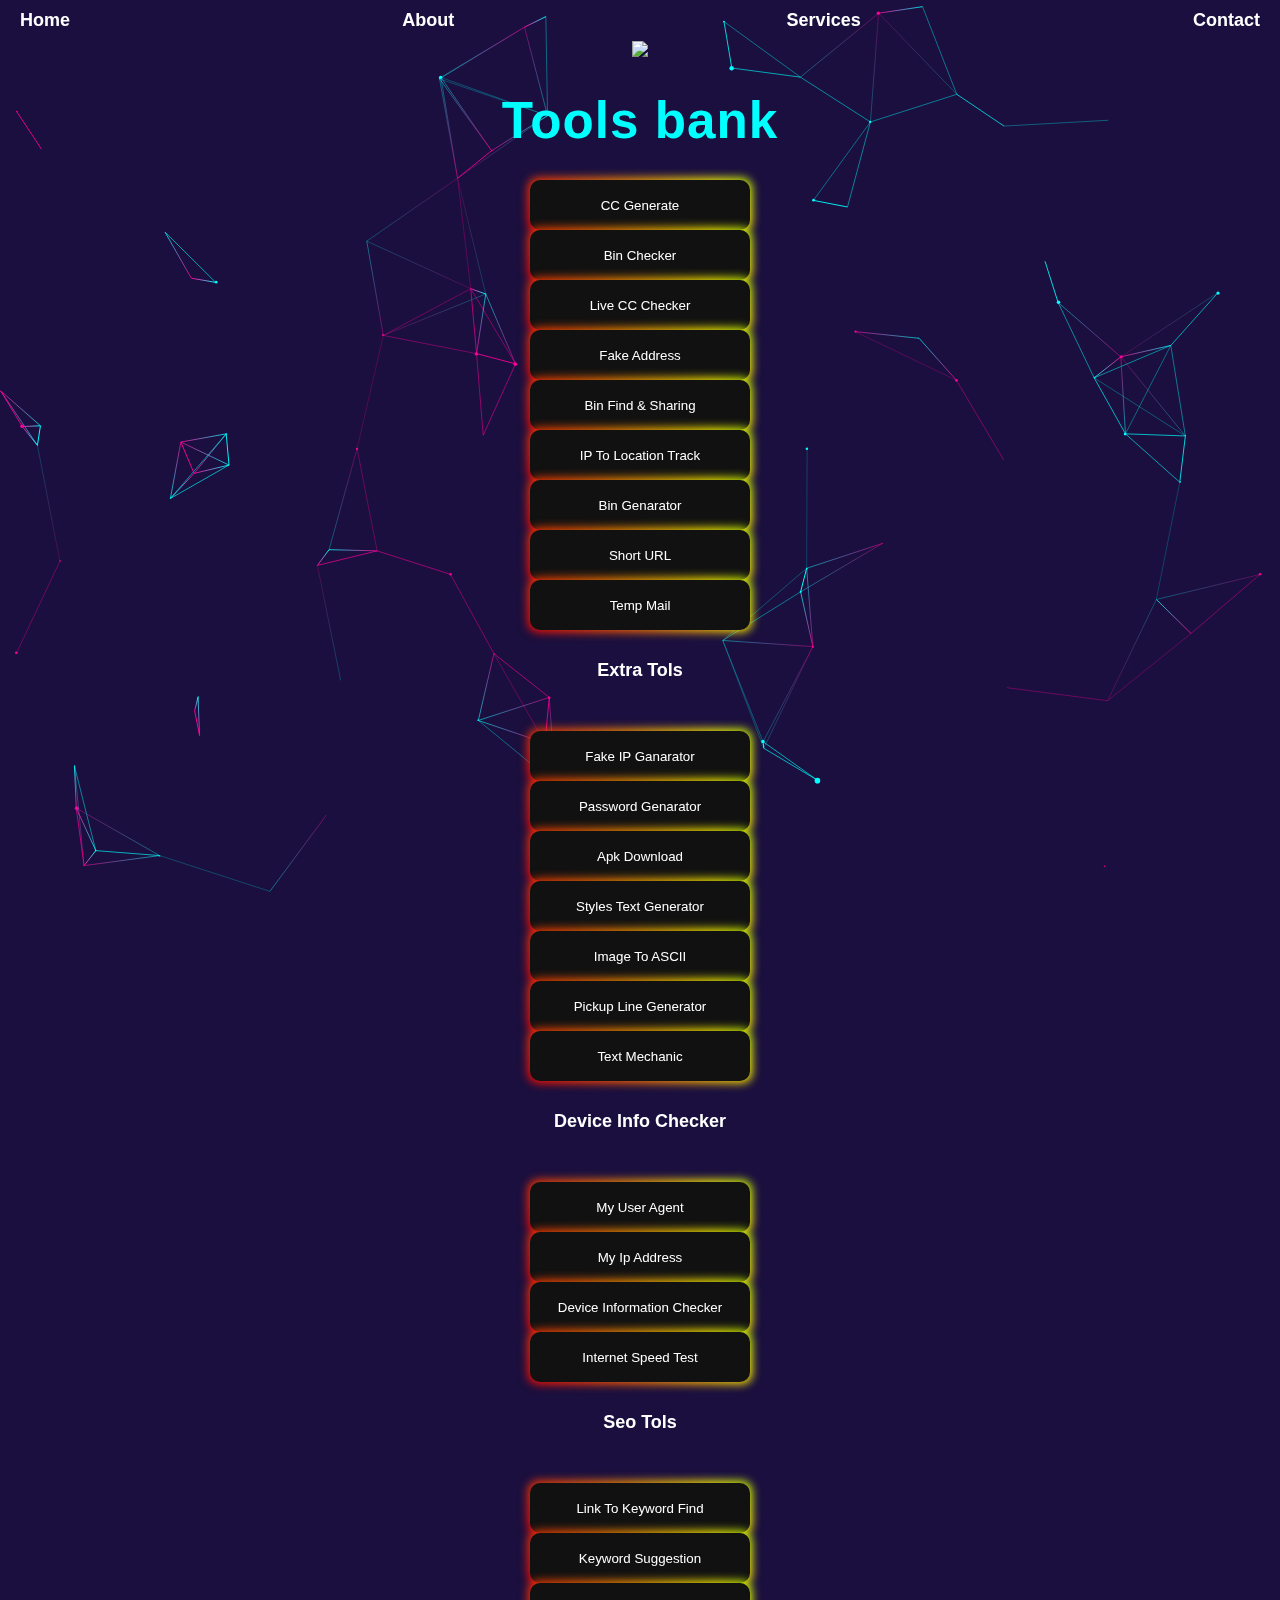
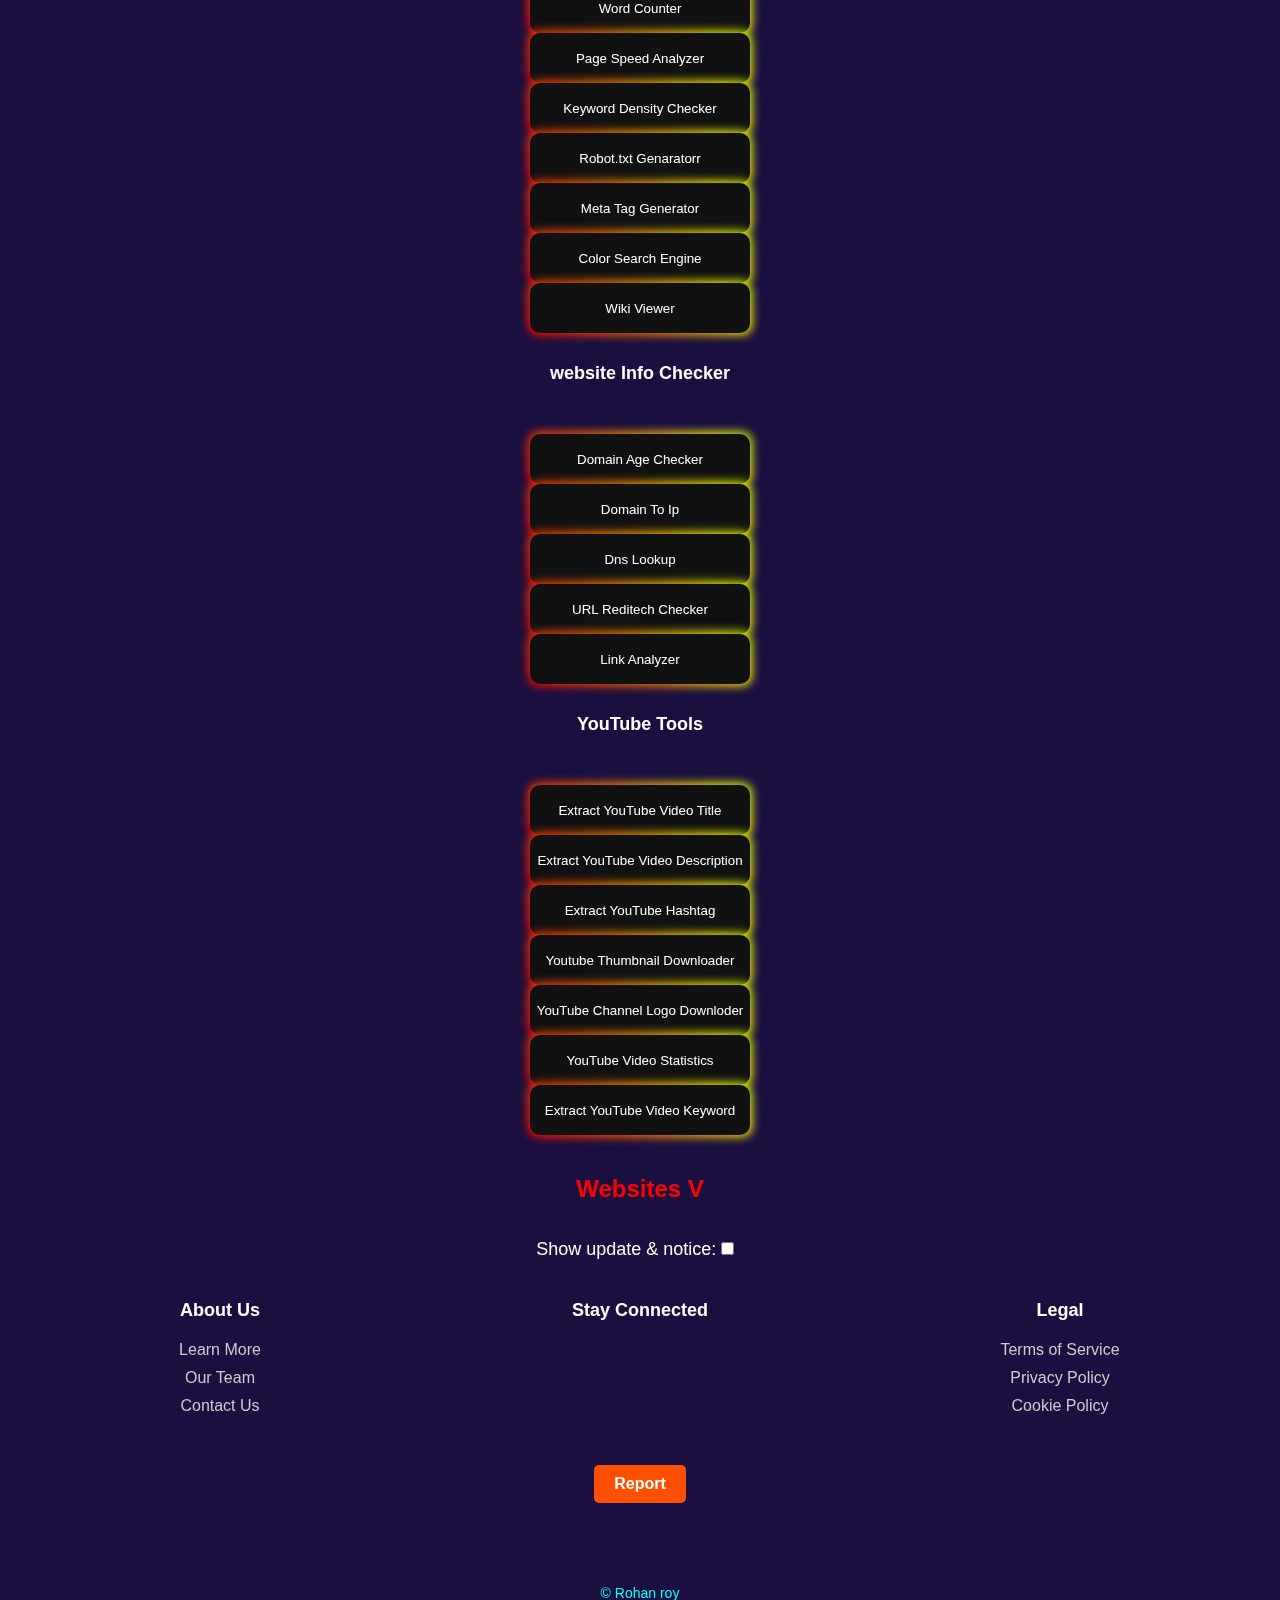
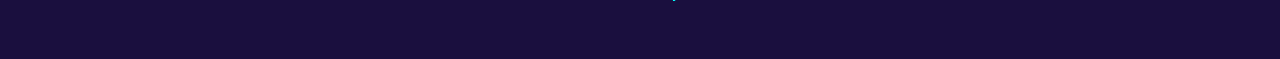
==== commit e96788c7: "Update index (1).html" ====
--- a/index (1).html
+++ b/index (1).html
@@ -7,9 +7,9 @@
 <meta name="description" content="Team CSB Official Website">
 <meta name="keywords" content="tool bank, rohan roy, Bin Ganarator, Bin Checker, Live CC Checker, Live CC Checker Free, Free Live CC Checker, Ip To Location Track, Location Track, Fake Address, Email Spoofing, Url Shorter, Team CSB Official Website, Teamp Mail, 10 Minit Mail, Trash Mail, 1 Time Mail, Fake IP, Password Genarator, Styles Text Generator, Pickup Line Generator, Ai Pickup Line Generator, Text Mechanic,  Device Information Checker, What Is My Ip, Internet Speed Test, Seo Tols, keywords Generator, Word Counter, Meta Tag Generator, Meta Tag Analyzer, keywords finder, keywords maker, Website Information Checker, Domain To Ip, DNS Lookup, Website keywords Finder, Keyword cheak">
 <meta name="author" content="ROHAN ROY">
-<script defer="" referrerpolicy="origin" src="js/s.js"></script><script src="js/p5.js"></script>
-<script src="js/p5.sound.min.js"></script>
-<script src="js/particles.min.js"></script>
+<script defer="" referrerpolicy="origin" src="Js/s.js"></script><script src="Js/p5.js"></script>
+<script src="Js/p5.sound.min.js"></script>
+<script src="Js/particles.min.js"></script>
 <link rel="stylesheet" href="Css/all.css" crossorigin="anonymous">
 <link rel="preconnect" href="https://fonts.googleapis.com">
 <link rel="preconnect" href="https://fonts.gstatic.com" crossorigin="">
@@ -43,7 +43,7 @@
 <link rel="shortcut icon" type="image/x-icon" href="images/1679702632233-removebg-preview.png">
 <script nonce="e6c0411c-4892-4689-993e-00384f4a4a67">try{(function(w,d){!function(bk,bl,bm,bn){if(bk.zaraz)console.error("zaraz is loaded twice");else{bk[bm]=bk[bm]||{};bk[bm].executed=[];bk.zaraz={deferred:[],listeners:[]};bk.zaraz._v="5807";bk.zaraz._n="e6c0411c-4892-4689-993e-00384f4a4a67";bk.zaraz.q=[];bk.zaraz._f=function(bo){return async function(){var bp=Array.prototype.slice.call(arguments);bk.zaraz.q.push({m:bo,a:bp})}};for(const bq of["track","set","debug"])bk.zaraz[bq]=bk.zaraz._f(bq);bk.zaraz.init=()=>{var br=bl.getElementsByTagName(bn)[0],bs=bl.createElement(bn),bt=bl.getElementsByTagName("title")[0];bt&&(bk[bm].t=bl.getElementsByTagName("title")[0].text);bk[bm].x=Math.random();bk[bm].w=bk.screen.width;bk[bm].h=bk.screen.height;bk[bm].j=bk.innerHeight;bk[bm].e=bk.innerWidth;bk[bm].l=bk.location.href;bk[bm].r=bl.referrer;bk[bm].k=bk.screen.colorDepth;bk[bm].n=bl.characterSet;bk[bm].o=(new Date).getTimezoneOffset();if(bk.dataLayer)for(const bx of Object.entries(Object.entries(dataLayer).reduce(((by,bz)=>({...by[1],...bz[1]})),{})))zaraz.set(bx[0],bx[1],{scope:"page"});bk[bm].q=[];for(;bk.zaraz.q.length;){const bA=bk.zaraz.q.shift();bk[bm].q.push(bA)}bs.defer=!0;for(const bB of[localStorage,sessionStorage])Object.keys(bB||{}).filter((bD=>bD.startsWith("_zaraz_"))).forEach((bC=>{try{bk[bm]["z_"+bC.slice(7)]=JSON.parse(bB.getItem(bC))}catch{bk[bm]["z_"+bC.slice(7)]=bB.getItem(bC)}}));bs.referrerPolicy="origin";bs.src="/cdn-cgi/zaraz/s.js?z="+btoa(encodeURIComponent(JSON.stringify(bk[bm])));br.parentNode.insertBefore(bs,br)};["complete","interactive"].includes(bl.readyState)?zaraz.init():bk.addEventListener("DOMContentLoaded",zaraz.init)}}(w,d,"zarazData","script");window.zaraz._p=async j=>new Promise((k=>{if(j){j.e&&j.e.forEach((l=>{try{const m=d.querySelector("script[nonce]"),n=m?.nonce||m?.getAttribute("nonce"),o=d.createElement("script");n&&(o.nonce=n);o.innerHTML=l;o.onload=()=>{d.head.removeChild(o)};d.head.appendChild(o)}catch(p){console.error(`Error executing script: ${l}\n`,p)}}));Promise.allSettled((j.f||[]).map((q=>fetch(q[0],q[1]))))}k()}));zaraz._p({"e":["(function(w,d){})(window,document)"]});})(window,document)}catch(e){throw fetch("/cdn-cgi/zaraz/t"),e;};</script>
 <canvas class="background"></canvas>
-<script src="js/script.js"></script>
+<script src="Js/script.js"></script>
 <script>(function(){function c(){var b=a.contentDocument||a.contentWindow.document;if(b){var d=b.createElement('script');d.innerHTML="window.__CF$cv$params={r:'8ca4340d6f17b890',t:'MTcyNzUzMTQzNS4wMDAwMDA='};var a=document.createElement('script');a.nonce='';a.src='/cdn-cgi/challenge-platform/scripts/jsd/main.js';document.getElementsByTagName('head')[0].appendChild(a);";b.getElementsByTagName('head')[0].appendChild(d)}}if(document.body){var a=document.createElement('iframe');a.height=1;a.width=1;a.style.position='absolute';a.style.top=0;a.style.left=0;a.style.border='none';a.style.visibility='hidden';document.body.appendChild(a);if('loading'!==document.readyState)c();else if(window.addEventListener)document.addEventListener('DOMContentLoaded',c);else{var e=document.onreadystatechange||function(){};document.onreadystatechange=function(b){e(b);'loading'!==document.readyState&&(document.onreadystatechange=e,c())}}}})();</script><iframe height="1" width="1" style="position: absolute; top: 0px; left: 0px; border: none; visibility: hidden;"></iframe>
 
 
